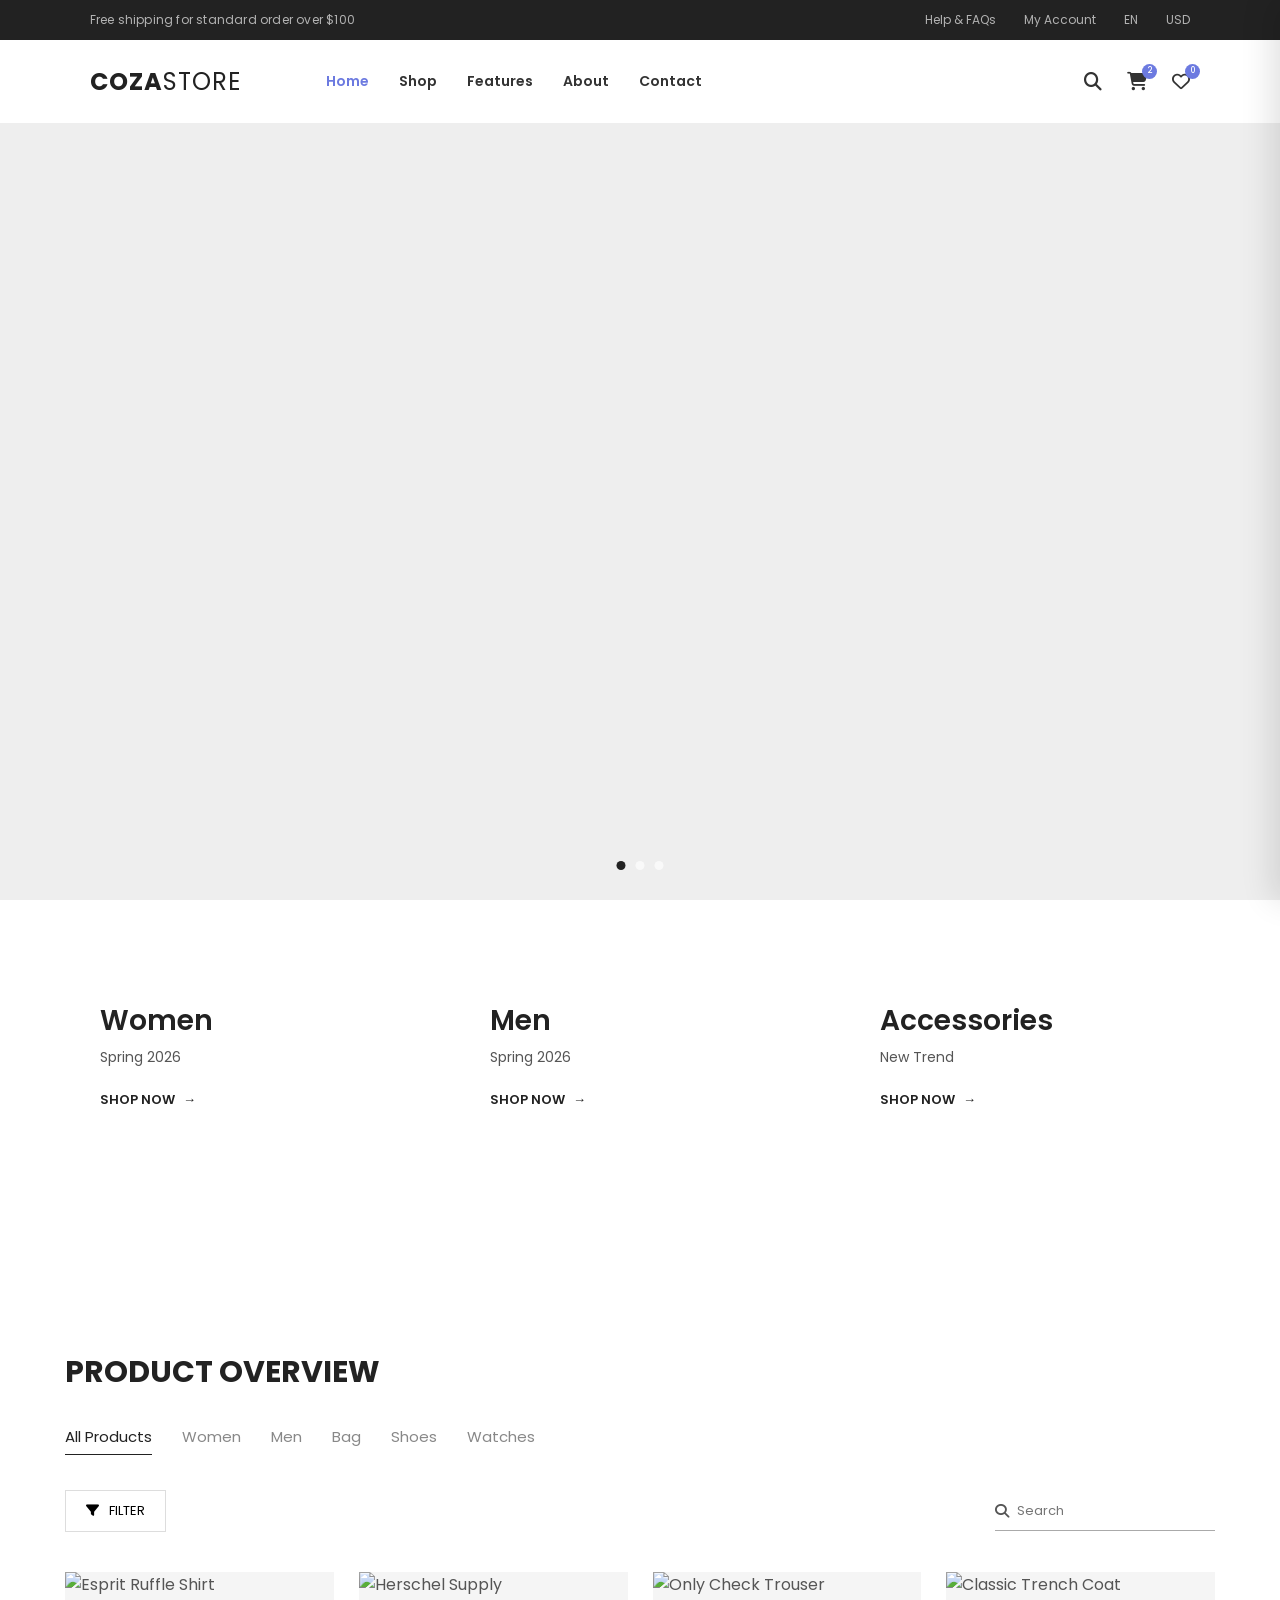
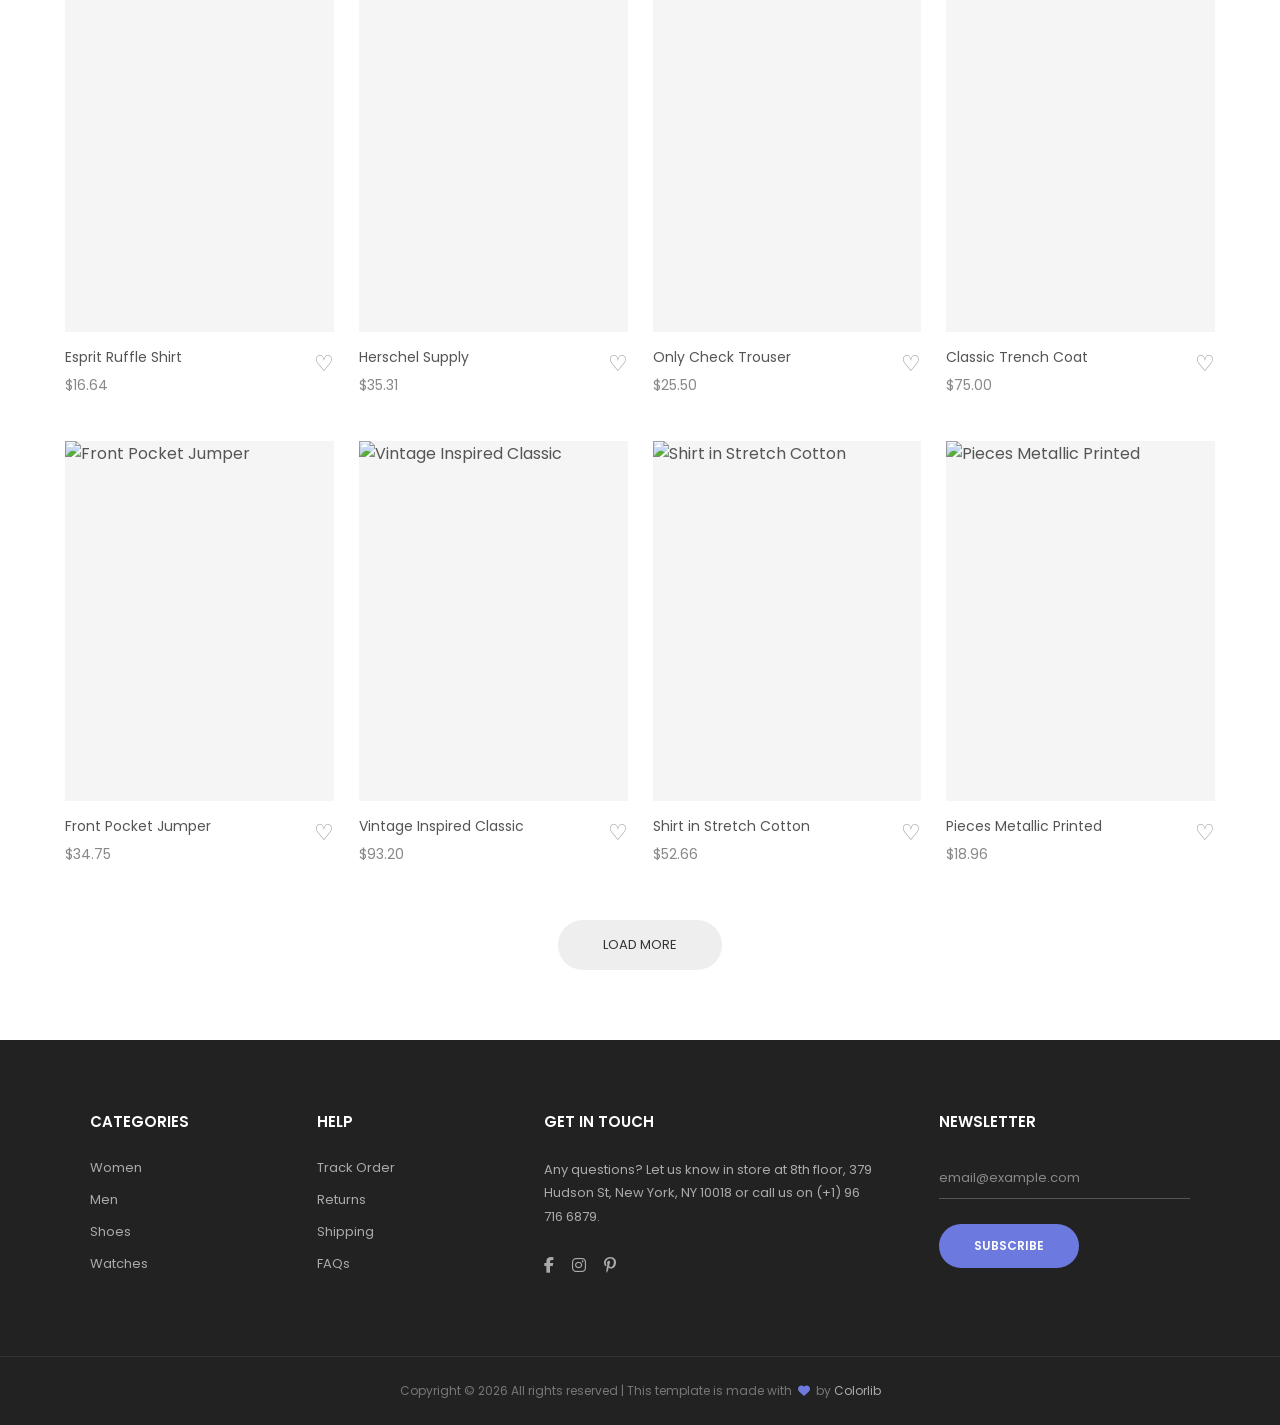
==== index.html @ f1e7fcbb "Add files via upload" ====
<!DOCTYPE html>
<html lang="en">

<head>

    <meta charset="UTF-8">
    <meta name="viewport" content="width=device-width, initial-scale=1.0">

    <title>Home - COZA STORE</title>

    <!-- Google Font -->
    <link rel="preconnect" href="https://fonts.googleapis.com">
    <link rel="preconnect" href="https://fonts.gstatic.com" crossorigin>

    <link href="https://fonts.googleapis.com/css2?family=Poppins:wght@300;400;500;600;700&display=swap"
        rel="stylesheet">

    <!-- Font Awesome -->
    <link rel="stylesheet" href="https://cdnjs.cloudflare.com/ajax/libs/font-awesome/6.5.2/css/all.min.css">

    <!-- CSS -->
    <link rel="stylesheet" href="style.css">

</head>

<body>

    <!-- TOP SHIPPING BAR -->

    <div class="top-bar">

        <div class="shipping-text">
            Free shipping for standard order over $100
        </div>

        <div class="top-links">

            <a href="#">Help & FAQs</a>

            <a href="#">My Account</a>

            <a href="#">EN</a>

            <a href="#">USD</a>

        </div>

    </div>

    <!-- HEADER -->

    <header class="header">

        <div class="header-inner">

            <!-- LOGO -->

            <a href="index.html" class="logo">
                COZA<span>STORE</span>
            </a>

            <!-- NAVIGATION -->

            <nav class="navigation">

                <a href="index.html" class="active">
                    Home
                </a>

                <a href="shop.html">
                    Shop
                </a>

                <a href="features.html">
                    Features
                </a>

                <a href="about.html">
                    About
                </a>

                <a href="contact.html">
                    Contact
                </a>

            </nav>

            <!-- HEADER ICONS -->

            <div class="header-icons">

                <!-- SEARCH -->

                <a href="#" class="header-icon">

                    <i class="fa-solid fa-magnifying-glass"></i>

                </a>

                <!-- CART -->

                <a href="#" class="header-icon cart-icon">

                    <i class="fa-solid fa-cart-shopping"></i>

                    <span>
                        2
                    </span>

                </a>

                <!-- WISHLIST -->

                <a href="#" class="header-icon heart-icon">

                    <i class="fa-regular fa-heart"></i>

                    <span>
                        0
                    </span>

                </a>

            </div>

            <!-- CSS ONLY MOBILE MENU -->

            <input type="checkbox" id="menu-toggle">

            <label for="menu-toggle" class="mobile-menu">

                <span></span>
                <span></span>
                <span></span>

            </label>

            <!-- Mobile Overlay -->
            <label for="menu-toggle" class="menu-overlay"></label>

            <!-- Mobile Side Menu -->
            <div class="mobile-navigation">

                <div class="mobile-menu-header">

                    <span>MENU</span>

                    <label for="menu-toggle" class="close-menu">
                        <i class="fa-solid fa-xmark"></i>
                    </label>

                </div>

                <a href="index.html" class="active">
                    Home
                </a>

                <a href="shop.html">
                    Shop
                </a>

                <a href="features.html">
                    Features
                </a>

                <a href="about.html">
                    About
                </a>

                <a href="contact.html">
                    Contact
                </a>

            </div>

        </div>

    </header>

    <!-- HERO SECTION -->

    <section class="hero">

        <!-- SLIDE 1 -->

        <div class="hero-slide slide-1">

            <div class="hero-content">

                <p class="hero-small-text">
                    Women Collection 2030
                </p>

                <h1>
                    NEW SEASON
                </h1>

                <a href="#" class="shop-now">

                    SHOP NOW

                    <span>
                        →
                    </span>

                </a>

            </div>

        </div>

        <!-- SLIDE 2 -->

        <div class="hero-slide slide-2">

            <div class="hero-content">

                <p class="hero-small-text">
                    Men New-Season
                </p>

                <h1>
                    JACKETS &amp; COATS
                </h1>

                <a href="#" class="shop-now">

                    SHOP NOW

                    <span>
                        →
                    </span>

                </a>

            </div>

        </div>

        <!-- SLIDE 3 -->

        <div class="hero-slide slide-3">

            <div class="hero-content">

                <p class="hero-small-text">
                    Men Collection 2030
                </p>

                <h1>
                    NEW ARRIVALS
                </h1>

                <a href="#" class="shop-now">

                    SHOP NOW

                    <span>
                        →
                    </span>

                </a>

            </div>

        </div>

        <!-- HERO ARROWS -->

        <button class="slider-arrow arrow-left">
            ‹
        </button>

        <button class="slider-arrow arrow-right">
            ›
        </button>

        <!-- HERO DOTS -->

        <div class="slider-dots">

            <span class="dot active-dot"></span>

            <span class="dot"></span>

            <span class="dot"></span>

        </div>

    </section>

    <!-- CATEGORY SECTION -->

    <section class="category-section">

        <!-- WOMEN -->

        <a href="#" class="category-box category-women">

            <div class="category-overlay"></div>

            <div class="category-content">

                <h2>
                    Women
                </h2>

                <p>
                    Spring 2026
                </p>

                <span class="shop-link">

                    SHOP NOW

                    <span class="arrow">
                        →
                    </span>

                </span>

            </div>

        </a>

        <!-- MEN -->

        <a href="#" class="category-box category-men">

            <div class="category-overlay"></div>

            <div class="category-content">

                <h2>
                    Men
                </h2>

                <p>
                    Spring 2026
                </p>

                <span class="shop-link">

                    SHOP NOW

                    <span class="arrow">
                        →
                    </span>

                </span>

            </div>

        </a>

        <!-- ACCESSORIES -->

        <a href="#" class="category-box category-accessories">

            <div class="category-overlay"></div>

            <div class="category-content">

                <h2>
                    Accessories
                </h2>

                <p>
                    New Trend
                </p>

                <span class="shop-link">

                    SHOP NOW

                    <span class="arrow">
                        →
                    </span>

                </span>

            </div>

        </a>

    </section>

    <!-- PRODUCT OVERVIEW -->

    <section class="product-section">

        <h2 class="product-title">
            PRODUCT OVERVIEW
        </h2>

        <!-- PRODUCT MENU -->

        <div class="product-menu">

            <a href="#" class="active">
                All Products
            </a>

            <a href="#">
                Women
            </a>

            <a href="#">
                Men
            </a>

            <a href="#">
                Bag
            </a>

            <a href="#">
                Shoes
            </a>

            <a href="#">
                Watches
            </a>

        </div>

        <!-- FILTER ROW -->

        <div class="filter-row">

            <button class="filter-btn">

                <i class="fa-solid fa-filter"></i>

                FILTER

            </button>

            <div class="search-box">

                <i class="fa-solid fa-magnifying-glass"></i>

                <input type="text" placeholder="Search">

            </div>

        </div>

        <!-- PRODUCTS -->

        <div class="products-grid">

            <!-- PRODUCT 1 -->

            <div class="product-card">

                <div class="product-image">

                    <img src="images/product-01.webp" alt="Esprit Ruffle Shirt">

                    <a href="#" class="quick-view">
                        QUICK VIEW
                    </a>

                </div>

                <div class="product-info">

                    <div>

                        <a href="#" class="product-name">
                            Esprit Ruffle Shirt
                        </a>

                        <p class="price">
                            $16.64
                        </p>

                    </div>

                    <button class="heart">
                        ♡
                    </button>

                </div>

            </div>

            <!-- PRODUCT 2 -->

            <div class="product-card">

                <div class="product-image">

                    <img src="images/product-02.webp" alt="Herschel Supply">

                    <a href="#" class="quick-view">
                        QUICK VIEW
                    </a>

                </div>

                <div class="product-info">

                    <div>

                        <a href="#" class="product-name">
                            Herschel Supply
                        </a>

                        <p class="price">
                            $35.31
                        </p>

                    </div>

                    <button class="heart">
                        ♡
                    </button>

                </div>

            </div>

            <!-- PRODUCT 3 -->

            <div class="product-card">

                <div class="product-image">

                    <img src="images/product-03.webp" alt="Only Check Trouser">

                    <a href="#" class="quick-view">
                        QUICK VIEW
                    </a>

                </div>

                <div class="product-info">

                    <div>

                        <a href="#" class="product-name">
                            Only Check Trouser
                        </a>

                        <p class="price">
                            $25.50
                        </p>

                    </div>

                    <button class="heart">
                        ♡
                    </button>

                </div>

            </div>

            <!-- PRODUCT 4 -->

            <div class="product-card">

                <div class="product-image">

                    <img src="images/product-04.webp" alt="Classic Trench Coat">

                    <a href="#" class="quick-view">
                        QUICK VIEW
                    </a>

                </div>

                <div class="product-info">

                    <div>

                        <a href="#" class="product-name">
                            Classic Trench Coat
                        </a>

                        <p class="price">
                            $75.00
                        </p>

                    </div>

                    <button class="heart">
                        ♡
                    </button>

                </div>

            </div>

            <!-- PRODUCT 5 -->

            <div class="product-card">

                <div class="product-image">

                    <img src="images/product-05.webp" alt="Front Pocket Jumper">

                    <a href="#" class="quick-view">
                        QUICK VIEW
                    </a>

                </div>

                <div class="product-info">

                    <div>

                        <a href="#" class="product-name">
                            Front Pocket Jumper
                        </a>

                        <p class="price">
                            $34.75
                        </p>

                    </div>

                    <button class="heart">
                        ♡
                    </button>

                </div>

            </div>

            <!-- PRODUCT 6 -->

            <div class="product-card">

                <div class="product-image">

                    <img src="images/product-06.webp" alt="Vintage Inspired Classic">

                    <a href="#" class="quick-view">
                        QUICK VIEW
                    </a>

                </div>

                <div class="product-info">

                    <div>

                        <a href="#" class="product-name">
                            Vintage Inspired Classic
                        </a>

                        <p class="price">
                            $93.20
                        </p>

                    </div>

                    <button class="heart">
                        ♡
                    </button>

                </div>

            </div>

            <!-- PRODUCT 7 -->

            <div class="product-card">

                <div class="product-image">

                    <img src="images/product-07.webp" alt="Shirt in Stretch Cotton">

                    <a href="#" class="quick-view">
                        QUICK VIEW
                    </a>

                </div>

                <div class="product-info">

                    <div>

                        <a href="#" class="product-name">
                            Shirt in Stretch Cotton
                        </a>

                        <p class="price">
                            $52.66
                        </p>

                    </div>

                    <button class="heart">
                        ♡
                    </button>

                </div>

            </div>

            <!-- PRODUCT 8 -->

            <div class="product-card">

                <div class="product-image">

                    <img src="images/product-08.webp" alt="Pieces Metallic Printed">

                    <a href="#" class="quick-view">
                        QUICK VIEW
                    </a>

                </div>

                <div class="product-info">

                    <div>

                        <a href="#" class="product-name">
                            Pieces Metallic Printed
                        </a>

                        <p class="price">
                            $18.96
                        </p>

                    </div>

                    <button class="heart">
                        ♡
                    </button>

                </div>

            </div>

        </div>

        <!-- LOAD MORE -->

        <button class="load-more">
            LOAD MORE
        </button>

    </section>

    <!-- FOOTER -->

    <footer class="footer">

        <div class="footer-container">

            <!-- CATEGORIES -->

            <div class="footer-column">

                <h4>
                    CATEGORIES
                </h4>

                <a href="#">
                    Women
                </a>

                <a href="#">
                    Men
                </a>

                <a href="#">
                    Shoes
                </a>

                <a href="#">
                    Watches
                </a>

            </div>

            <!-- HELP -->

            <div class="footer-column">

                <h4>
                    HELP
                </h4>

                <a href="#">
                    Track Order
                </a>

                <a href="#">
                    Returns
                </a>

                <a href="#">
                    Shipping
                </a>

                <a href="#">
                    FAQs
                </a>

            </div>

            <!-- GET IN TOUCH -->

            <div class="footer-column footer-contact">

                <h4>
                    GET IN TOUCH
                </h4>

                <p>

                    Any questions? Let us know in store at
                    8th floor, 379 Hudson St, New York, NY 10018
                    or call us on (+1) 96 716 6879.

                </p>

                <!-- SOCIAL ICONS -->

                <div class="social-icons">

                    <a href="#">
                        <i class="fa-brands fa-facebook-f"></i>
                    </a>

                    <a href="#">
                        <i class="fa-brands fa-instagram"></i>
                    </a>

                    <a href="#">
                        <i class="fa-brands fa-pinterest-p"></i>
                    </a>

                </div>

            </div>

            <!-- NEWSLETTER -->

            <div class="footer-column newsletter">

                <h4>
                    NEWSLETTER
                </h4>

                <form class="newsletter-form">

                    <input type="email" placeholder="email@example.com" required>

                    <button type="submit">
                        SUBSCRIBE
                    </button>

                </form>

            </div>

        </div>

        <!-- FOOTER BOTTOM -->

        <div class="footer-bottom">

            <p>

                Copyright © 2026 All rights reserved |

                This template is made with

                <i class="fa-solid fa-heart"></i>

                by

                <a href="#">
                    Colorlib
                </a>

            </p>

        </div>

    </footer>

</body>

</html>
---- style.css ----
* {
    margin: 0;
    padding: 0;
    box-sizing: border-box;
}

html {
    scroll-behavior: smooth;
}

body {
    font-family: "Poppins", sans-serif;
    color: #555;
    background: #fff;
}

a {
    text-decoration: none;
    color: inherit;
}

button,
input {
    font-family: inherit;
}

/* TOP SHIPPING BAR */

.top-bar {
    width: 100%;
    height: 40px;

    background: #222;

    color: #b2b2b2;

    display: flex;
    align-items: center;
    justify-content: space-between;

    padding: 0 7%;

    font-size: 12px;
}

.shipping-text {
    letter-spacing: 0.2px;
}

.top-links {
    display: flex;
    align-items: center;
    gap: 28px;
}

.top-links a {
    transition: 0.3s;
}

.top-links a:hover {
    color: #fff;
}

/* HEADER */

.header {
    width: 100%;
    height: 84px;

    background: #fff;

    position: sticky;
    top: 0;

    z-index: 1000;

    border-bottom: 1px solid #eee;
}

.header-inner {
    width: 86%;
    max-width: 1170px;

    height: 100%;

    margin: auto;

    display: flex;
    align-items: center;
}

/* LOGO */

.logo {
    color: #222;

    font-size: 24px;

    font-weight: 700;

    letter-spacing: 1px;

    white-space: nowrap;
}

.logo span {
    font-weight: 400;
}

/* NAVIGATION */

.navigation {
    display: flex;

    align-items: center;

    gap: 30px;

    margin-left: 85px;
}

.navigation a {
    position: relative;

    color: #333;

    font-size: 14px;

    font-weight: 600;

    transition: 0.3s;
}

.navigation a:hover,
.navigation a.active {
    color: #6c7ae0;
}

/* HEADER ICONS */

.header-icons {
    margin-left: auto;

    display: flex;

    align-items: center;

    gap: 25px;
}

.header-icon {
    position: relative;

    color: #333;

    font-size: 18px;

    display: flex;

    align-items: center;

    justify-content: center;

    transition: 0.3s;
}

.header-icon:hover {
    color: #6c7ae0;
}

/* Icon Numbers */

.header-icon span {
    position: absolute;

    top: -9px;
    right: -10px;

    width: 15px;
    height: 15px;

    background: #6c7ae0;

    color: #fff;

    border-radius: 50%;

    display: flex;

    align-items: center;
    justify-content: center;

    font-size: 8px;

    font-weight: 500;
}

/* MOBILE MENU CHECKBOX */

#menu-toggle {
    display: none;
}

/* HAMBURGER */

.mobile-menu {
    display: none;

    width: 29px;

    margin-left: 20px;

    cursor: pointer;

    z-index: 1000;

    flex-direction: column;
    justify-content: space-between;
}

.mobile-menu span {
    display: block;

    width: 109%;
    height: 2.3px;

    background: #222;

    margin: 5px 0;

    transition: 0.3s;
}

/* MOBILE SIDE MENU */

.mobile-navigation {

    position: fixed;

    top: 0;
    right: 0;

    width: 300px;
    max-width: 82vw;
    height: 100vh;

    background: rgba(255, 255, 255, 0.88);

    backdrop-filter: blur(18px);
    -webkit-backdrop-filter: blur(18px);

    box-shadow: -8px 0 30px rgba(0, 0, 0, 0.12);

    padding: 30px;

    z-index: 1050;

    transform: translateX(100%);

    transition: transform 0.45s ease;

    display: flex;
    flex-direction: column;

}

/* Open Menu */

#menu-toggle:checked~.mobile-navigation {
    transform: translateX(0);
}

#menu-toggle:checked+.mobile-menu {
    opacity: 0;
    pointer-events: none;
}

/* MENU OVERLAY */

.menu-overlay {

    position: fixed;

    inset: 0;

    background: rgba(0, 0, 0, 0.18);

    backdrop-filter: blur(4px);
    -webkit-backdrop-filter: blur(4px);

    opacity: 0;

    visibility: hidden;

    z-index: 1040;

    transition: 0.4s ease;
}

#menu-toggle:checked~.menu-overlay {

    opacity: 1;

    visibility: visible;
}

   /* MOBILE MENU HEADER */

.mobile-menu-header {

    display: flex;

    align-items: center;

    justify-content: space-between;

    padding-bottom: 25px;

    margin-bottom: 15px;

    border-bottom: 1px solid rgba(0, 0, 0, 0.08);
}

.mobile-menu-header span {

    font-size: 15px;

    font-weight: 600;

    color: #222;

    letter-spacing: 1px;
}

/* Close */

.close-menu {

    width: 35px;
    height: 35px;

    display: flex;

    align-items: center;
    justify-content: center;

    cursor: pointer;

    color: #333;

    font-size: 20px;

    transition: 0.3s;
}

.close-menu:hover {
    color: #6c7ae0;

    transform: rotate(90deg);
}

   /* MOBILE NAV LINKS */

.mobile-navigation>a {

    position: relative;

    padding: 17px 5px;

    color: #333;

    font-size: 15px;

    font-weight: 500;

    border-bottom: 1px solid rgba(0, 0, 0, 0.06);

    transition: 0.3s;

    transform: translateX(25px);

    opacity: 0;
}

.mobile-navigation a:hover,
.mobile-navigation a:active {
    color: #6c7ae0;
}

/* Links animation */

#menu-toggle:checked~.mobile-navigation>a {

    transform: translateX(0);

    opacity: 1;

    transition:
        transform 0.45s ease,
        opacity 0.45s ease;
}

/* Different delays */

#menu-toggle:checked~.mobile-navigation>a:nth-of-type(1) {
    transition-delay: 0.08s;
}

#menu-toggle:checked~.mobile-navigation>a:nth-of-type(2) {
    transition-delay: 0.13s;
}

#menu-toggle:checked~.mobile-navigation>a:nth-of-type(3) {
    transition-delay: 0.18s;
}

#menu-toggle:checked~.mobile-navigation>a:nth-of-type(4) {
    transition-delay: 0.23s;
}

.mobile-navigation>a:hover,
.mobile-navigation>a.active {
    color: #6c7ae0;

    padding-left: 12px;
}

   /* HERO */

.hero {
    width: 100%;

    height: calc(100vh - 124px);

    min-height: 560px;

    position: relative;

    overflow: hidden;

    background: #eee;
}

   /* HERO SLIDES */

.hero-slide {
    position: absolute;

    inset: 0;

    width: 100%;
    height: 100%;

    background-size: cover;

    background-position: center;

    opacity: 0;

    transform: scale(1.04);

    animation: heroSlider 15s infinite;

    display: flex;

    align-items: center;

    padding-left: 11%;
}
   /* HERO IMAGES */

.slide-1 {
    background-image:
        linear-gradient(90deg,
            rgba(255, 255, 255, 0.08),
            rgba(255, 255, 255, 0)),
        url("https://preview.colorlib.com/theme/cozastore/images/slide-01.jpg");
}

.slide-2 {
    background-image:
        linear-gradient(90deg,
            rgba(255, 255, 255, 0.08),
            rgba(255, 255, 255, 0)),
        url("https://preview.colorlib.com/theme/cozastore/images/slide-02.jpg");
}

.slide-3 {
    background-image:
        linear-gradient(90deg,
            rgba(255, 255, 255, 0.08),
            rgba(255, 255, 255, 0)),
        url("https://preview.colorlib.com/theme/cozastore/images/slide-03.jpg");
}

   /* SLIDE TIMING */

.slide-1 {
    animation-delay: 0s;
}

.slide-2 {
    animation-delay: 5s;
}

.slide-3 {
    animation-delay: 10s;
}

   /* HERO SLIDER ANIMATION */

@keyframes heroSlider {

    0% {
        opacity: 0;
        transform: scale(1.04);
    }

    5% {
        opacity: 1;
        transform: scale(1);
    }

    30% {
        opacity: 1;
        transform: scale(1);
    }

    35% {
        opacity: 0;
        transform: scale(1.04);
    }

    100% {
        opacity: 0;
        transform: scale(1.04);
    }
}

   /* HERO CONTENT */

.hero-content {
    position: relative;

    z-index: 5;

    max-width: 600px;

    color: #222;
}

   /* SMALL TEXT ANIMATION */

.hero-small-text {
    font-size: 27px;

    font-weight: 400;

    margin-bottom: 12px;

    letter-spacing: 0.3px;

    animation: collectionRoll 1.1s linear both;
}

@keyframes collectionRoll {

    0% {
        opacity: 0;
        transform: translateX(-140px) translateY(30px) rotate(-12deg);
    }

    40% {
        opacity: .5;
        transform: translateX(-65px) translateY(10px) rotate(-6deg);
    }

    80% {
        opacity: .92;
        transform: translateX(-8px) translateY(1px) rotate(-1deg);
    }

    100% {
        opacity: 1;
        transform: translateX(0) translateY(0) rotate(0);
    }
}

   /* HERO HEADING */

.hero-content h1 {
    font-size: 55px;

    line-height: 1.15;

    font-weight: 700;

    letter-spacing: 1px;

    margin-bottom: 35px;

    animation: headingRoll 1.2s linear 0.06s both;
}

@keyframes headingRoll {

    0% {
        opacity: 0;
        transform: translateX(140px) translateY(30px) rotate(12deg);
    }

    40% {
        opacity: .5;
        transform: translateX(65px) translateY(10px) rotate(6deg);
    }

    80% {
        opacity: .92;
        transform: translateX(8px) translateY(1px) rotate(1deg);
    }

    100% {
        opacity: 1;
        transform: translateX(0) translateY(0) rotate(0);
    }
}

   /* SHOP NOW */

.shop-now {
    display: inline-flex;

    align-items: center;

    gap: 8px;

    font-size: 14px;

    font-weight: 600;

    color: #222;

    position: relative;

    padding-bottom: 7px;

    animation: buttonReveal 0.9s linear 0.3s both;
}

@keyframes buttonReveal {

    0% {
        opacity: 0;
        transform: translateY(20px);
    }

    100% {
        opacity: 1;
        transform: translateY(0);
    }
}

.shop-now::after {
    content: "";

    position: absolute;

    left: 0;
    bottom: 0;

    width: 100%;
    height: 2px;

    background: #222;

    transform: scaleX(0);

    transform-origin: left;

    transition: 0.4s;
}

.shop-now:hover::after {
    transform: scaleX(1);
}

.shop-now span {
    font-size: 20px;

    transition: 0.3s;
}

.shop-now:hover span {
    transform: translateX(5px);
}

   /* SLIDER ARROWS */

.slider-arrow {
    position: absolute;

    top: 50%;

    transform: translateY(-50%);

    z-index: 20;

    width: 48px;
    height: 48px;

    border: none;

    background: rgba(255, 255, 255, 0.45);

    color: #222;

    font-size: 35px;

    line-height: 40px;

    cursor: pointer;

    opacity: 0;

    transition: 0.3s;
}

.hero:hover .slider-arrow {
    opacity: 1;
}

.slider-arrow:hover {
    background: #fff;
}

.arrow-left {
    left: 25px;
}

.arrow-right {
    right: 25px;
}

   /* SLIDER DOTS */

.slider-dots {
    position: absolute;

    bottom: 30px;

    left: 50%;

    transform: translateX(-50%);

    z-index: 30;

    display: flex;

    gap: 10px;
}

.dot {
    width: 9px;
    height: 9px;

    border-radius: 50%;

    background: rgba(255, 255, 255, 0.65);

    display: block;
}

.active-dot {
    background: #222;
}

   /* CATEGORY SECTION */

.category-section {
    width: 100%;

    max-width: 1200px;

    margin: 0 auto;

    padding: 70px 30px;

    display: grid;

    grid-template-columns: repeat(3, 1fr);

    gap: 30px;
}

   /* CATEGORY BOX */

.category-box {
    height: 240px;

    position: relative;
    overflow: hidden;

    background-size: 100%;
    background-position: center;

    display: flex;

    align-items: flex-start;
    justify-content: flex-start;

    padding: 30px;

    text-decoration: none;
    color: #222;

    transition: background-size 0.6s ease;
}

   /* CATEGORY IMAGES */

.category-women {
    background-image:
        url("https://preview.colorlib.com/theme/cozastore/images/banner-01.jpg");
}

.category-men {
    background-image:
        url("https://preview.colorlib.com/theme/cozastore/images/banner-02.jpg");
}

.category-accessories {
    background-image:
        url("https://preview.colorlib.com/theme/cozastore/images/banner-03.jpg");
}

   /* CATEGORY OVERLAY */

.category-overlay {
    position: absolute;

    inset: 0;

    background: transparent;

    transition: 0.5s;
}

   /* CATEGORY CONTENT */

.category-content {
    position: relative;

    z-index: 2;

    text-align: left;

    transition: 0.5s;
}

.category-content h2 {
    font-size: 28px;

    font-weight: 600;

    margin-bottom: 5px;
}

.category-content p {
    font-size: 14px;

    color: #555;

    margin-bottom: 18px;
}

   /* CATEGORY SHOP LINK */

.shop-link {
    display: inline-block;

    position: relative;

    padding-bottom: 6px;

    font-size: 13px;

    font-weight: 600;

    color: #222;
}

.shop-link::after {
    content: "";

    position: absolute;

    left: 0;
    bottom: 0;

    width: 100%;
    height: 2px;

    background: #222;

    transform: scaleX(0);

    transform-origin: left;

    transition: 0.4s;
}

.shop-link .arrow {
    display: inline-block;

    margin-left: 5px;

    transition: 0.4s;
}

   /* CATEGORY HOVER */

.category-box:hover {
    background-size: 108%;
}

.category-box:hover .category-overlay {
    background: rgba(0, 0, 0, 0.35);
}

.category-box:hover .category-content {
    transform: translateY(-8px);

    color: #fff;
}

.category-box:hover .category-content p {
    color: #fff;
}

.category-box:hover .shop-link {
    color: #fff;
}

.category-box:hover .shop-link::after {
    background: #fff;

    transform: scaleX(1);
}

.category-box:hover .shop-link .arrow {
    transform: translateX(6px);
}

   /* PRODUCT SECTION */

.product-section {
    width: 100%;

    max-width: 1200px;

    margin: 0 auto;

    padding: 70px 25px;
}

   /* PRODUCT TITLE */

.product-title {
    font-size: 30px;

    font-weight: 700;

    color: #222;

    margin-bottom: 30px;
}

   /* PRODUCT MENU */

.product-menu {
    display: flex;

    align-items: center;

    gap: 30px;

    margin-bottom: 35px;
}

.product-menu a {
    position: relative;

    font-size: 15px;

    color: #888;

    padding-bottom: 7px;

    transition: 0.3s;
}

.product-menu a:hover,
.product-menu a.active {
    color: #222;
}

.product-menu a::after {
    content: "";

    position: absolute;

    left: 0;
    bottom: 0;

    width: 0;

    height: 1px;

    background: #222;

    transition: 0.3s;
}

.product-menu a:hover::after,
.product-menu a.active::after {
    width: 100%;
}

   /* FILTER ROW */

.filter-row {
    display: flex;

    justify-content: space-between;

    align-items: center;

    margin-bottom: 40px;
}

.filter-btn {
    background: #fff;

    border: 1px solid #ddd;

    padding: 10px 20px;

    font-size: 13px;

    cursor: pointer;

    transition: 0.3s;
}

.filter-btn i {
    margin-right: 7px;
}

.filter-btn:hover {
    background: #222;

    color: #fff;
}

   /* SEARCH */

.search-box {
    width: 220px;

    height: 40px;

    display: flex;

    align-items: center;

    gap: 8px;

    border-bottom: 1px solid #aaa;
}

.search-box i {
    font-size: 14px;

    color: #555;
}

.search-box input {
    width: 100%;

    border: none;

    outline: none;

    font-size: 13px;
}

   /* PRODUCTS GRID */

.products-grid {
    display: grid;

    grid-template-columns: repeat(4, 1fr);

    column-gap: 25px;

    row-gap: 45px;
}

   /* PRODUCT IMAGE */

.product-image {
    position: relative;

    width: 100%;

    height: 360px;

    overflow: hidden;

    background: #f5f5f5;
}

.product-image img {
    width: 100%;

    height: 100%;

    object-fit: cover;

    display: block;

    transition: transform 0.6s ease;
}

.product-card:hover .product-image img {
    transform: scale(1.08);
}

   /* QUICK VIEW */

.quick-view {
    position: absolute;

    left: 50%;

    bottom: 15px;

    transform: translate(-50%, 70px);

    background: #fff;

    color: #333;

    padding: 11px 22px;

    min-width: 120px;

    text-align: center;

    font-size: 12px;

    border-radius: 20px;

    opacity: 0;

    transition:
        transform 0.4s ease,
        opacity 0.4s ease;
}

.product-card:hover .quick-view {
    transform: translate(-50%, 0);

    opacity: 1;
}

.quick-view:hover {
    background: #222;

    color: #fff;
}

   /* PRODUCT INFO */

.product-info {
    display: flex;

    justify-content: space-between;

    align-items: flex-start;

    padding-top: 15px;
}

.product-name {
    display: block;

    font-size: 14px;

    color: #555;

    margin-bottom: 7px;

    transition: 0.3s;
}

.product-name:hover {
    color: #6c7ae0;
}

.price {
    font-size: 14px;

    color: #888;
}

   /* PRODUCT HEART */

.heart {
    border: none;

    background: none;

    font-size: 22px;

    color: #999;

    cursor: pointer;

    transition: 0.3s;
}

.heart:hover {
    color: #e91e63;
}

   /* LOAD MORE */

.load-more {
    display: block;

    margin: 55px auto 0;

    border: none;

    background: #eee;

    color: #333;

    padding: 15px 45px;

    border-radius: 25px;

    font-size: 13px;

    cursor: pointer;

    transition: 0.3s;
}

.load-more:hover {
    background: #222;

    color: #fff;
}

   /* FOOTER */

.footer {
    width: 100%;

    background: #222;

    color: #aaa;
}

.footer-container {
    width: 86%;

    max-width: 1170px;

    margin: auto;

    padding: 70px 0;

    display: grid;

    grid-template-columns:
        1fr 1fr 2fr 1.5fr;

    gap: 60px;
}

   /* FOOTER COLUMN */

.footer-column {
    display: flex;

    flex-direction: column;

    align-items: flex-start;
}

.footer-column h4 {
    color: #fff;

    font-size: 15px;

    font-weight: 600;

    margin-bottom: 25px;
}

.footer-column>a {
    color: #aaa;

    font-size: 13px;

    margin-bottom: 12px;

    transition: 0.3s;
}

.footer-column>a:hover {
    color: #6c7ae0;
}

   /* FOOTER CONTACT */

.footer-contact p {
    max-width: 330px;

    color: #aaa;

    font-size: 13px;

    line-height: 1.8;
}

   /* SOCIAL ICONS */

.social-icons {
    display: flex;

    gap: 18px;

    margin-top: 25px;
}

.social-icons a {
    color: #aaa;

    font-size: 16px;

    transition: 0.3s;
}

.social-icons a:hover {
    color: #6c7ae0;
}

   /* NEWSLETTER */

.newsletter-form {
    width: 100%;

    display: flex;

    flex-direction: column;
}

.newsletter-form input {
    width: 100%;

    max-width: 280px;

    background: transparent;

    border: none;

    border-bottom: 1px solid #555;

    outline: none;

    padding: 10px 0;

    color: #fff;

    font-size: 13px;
}

.newsletter-form input::placeholder {
    color: #888;
}

   /* SUBSCRIBE BUTTON */

.newsletter-form button {
    width: fit-content;

    margin-top: 25px;

    padding: 13px 35px;

    border: none;

    border-radius: 25px;

    background: #6c7ae0;

    color: #fff;

    font-size: 12px;

    font-weight: 600;

    cursor: pointer;

    transition: 0.3s;
}

.newsletter-form button:hover {
    background: #fff;

    color: #222;
}

   /* FOOTER BOTTOM */

.footer-bottom {
    width: 100%;

    padding: 25px 20px;

    border-top: 1px solid #333;

    text-align: center;
}

.footer-bottom p {
    color: #777;

    font-size: 12px;
}

.footer-bottom a {
    color: #aaa;

    transition: 0.3s;
}

.footer-bottom a:hover {
    color: #6c7ae0;
}

.footer-bottom i {
    color: #6c7ae0;

    margin: 0 3px;
}

   /* TABLET */

@media (max-width: 1100px) {

    .navigation {
        margin-left: 50px;

        gap: 22px;
    }

    .hero-content h1 {
        font-size: 48px;
    }

    .hero-small-text {
        font-size: 23px;
    }

}

   /* TABLET 900px */

@media (max-width: 900px) {

    .header-inner {
        width: 90%;
    }

    .navigation {
        display: none;
    }

    .mobile-menu {
        display: block;
    }

    /* Categories */

    .category-section {
        grid-template-columns: 1fr 1fr;

        padding: 50px 20px;
    }

    .category-box:last-child {
        grid-column: span 2;
    }

    /* Products */

    .products-grid {
        grid-template-columns: repeat(3, 1fr);
    }

    .product-image {
        height: 320px;
    }

    /* Footer */

    .footer-container {
        grid-template-columns: 1fr 1fr;

        gap: 50px;
    }

}

   /* MOBILE 650px */

@media (max-width: 650px) {

    /* TOP BAR */

    .top-bar {
        height: 35px;

        justify-content: center;

        padding: 0 15px;
    }

    .top-links {
        display: none;
    }

    .shipping-text {
        font-size: 10px;
    }

    /* HEADER */

    .header {
        height: 70px;
    }

    .header-inner {
        width: 90%;
    }

    .logo {
        font-size: 19px;
    }

    .header-icons {
        gap: 16px;
    }

    .header-icon {
        font-size: 16px;
    }

    .cart-icon,
    .heart-icon {
        display: flex;
    }

    .mobile-menu {
        width: 22px;

        display: block;
    }

    /* HERO */

    .hero {
        height: calc(100vh - 105px);

        min-height: 500px;
    }

    .hero-slide {
        padding-left: 8%;

        background-position: center;
    }

    .hero-content {
        max-width: 90%;
    }

    .hero-small-text {
        font-size: 18px;

        margin-bottom: 8px;
    }

    .hero-content h1 {
        font-size: 34px;

        margin-bottom: 25px;
    }

    .shop-now {
        font-size: 12px;
    }

    .slider-arrow {
        width: 38px;
        height: 38px;

        font-size: 28px;
    }

    .arrow-left {
        left: 10px;
    }

    .arrow-right {
        right: 10px;
    }

    .slider-dots {
        bottom: 20px;
    }

    /* CATEGORY */

    .category-section {
        grid-template-columns: 1fr;

        padding: 40px 20px;

        gap: 20px;
    }

    .category-box {
        height: 250px;
    }

    .category-box:last-child {
        grid-column: auto;
    }

    /* PRODUCTS */

    .product-section {
        padding: 50px 20px;
    }

    .product-title {
        font-size: 25px;
    }

    .product-menu {
        gap: 20px;

        overflow-x: auto;

        white-space: nowrap;

        padding-bottom: 5px;
    }

    .filter-row {
        flex-direction: column;

        align-items: stretch;

        gap: 20px;
    }

    .search-box {
        width: 100%;
    }

    .products-grid {
        grid-template-columns: repeat(2, 1fr);

        gap: 30px 15px;
    }

    .product-image {
        height: 250px;
    }

    .product-name {
        font-size: 12px;
    }

    .price {
        font-size: 12px;
    }

    /* FOOTER */

    .footer {
        margin-top: 50px;
    }

    .footer-container {
        grid-template-columns: 1fr;

        padding: 55px 30px;

        gap: 40px;
    }

    .footer-contact p {
        max-width: 100%;
    }

    .newsletter-form input {
        max-width: 100%;
    }

    .footer-bottom {
        padding: 20px 15px;
    }

}

   /* SMALL MOBILE */

@media (max-width: 400px) {

    .hero-content h1 {
        font-size: 29px;
    }

    .hero-small-text {
        font-size: 16px;
    }

    .products-grid {
        grid-template-columns: 1fr;
    }

    .product-image {
        height: 350px;
    }

}
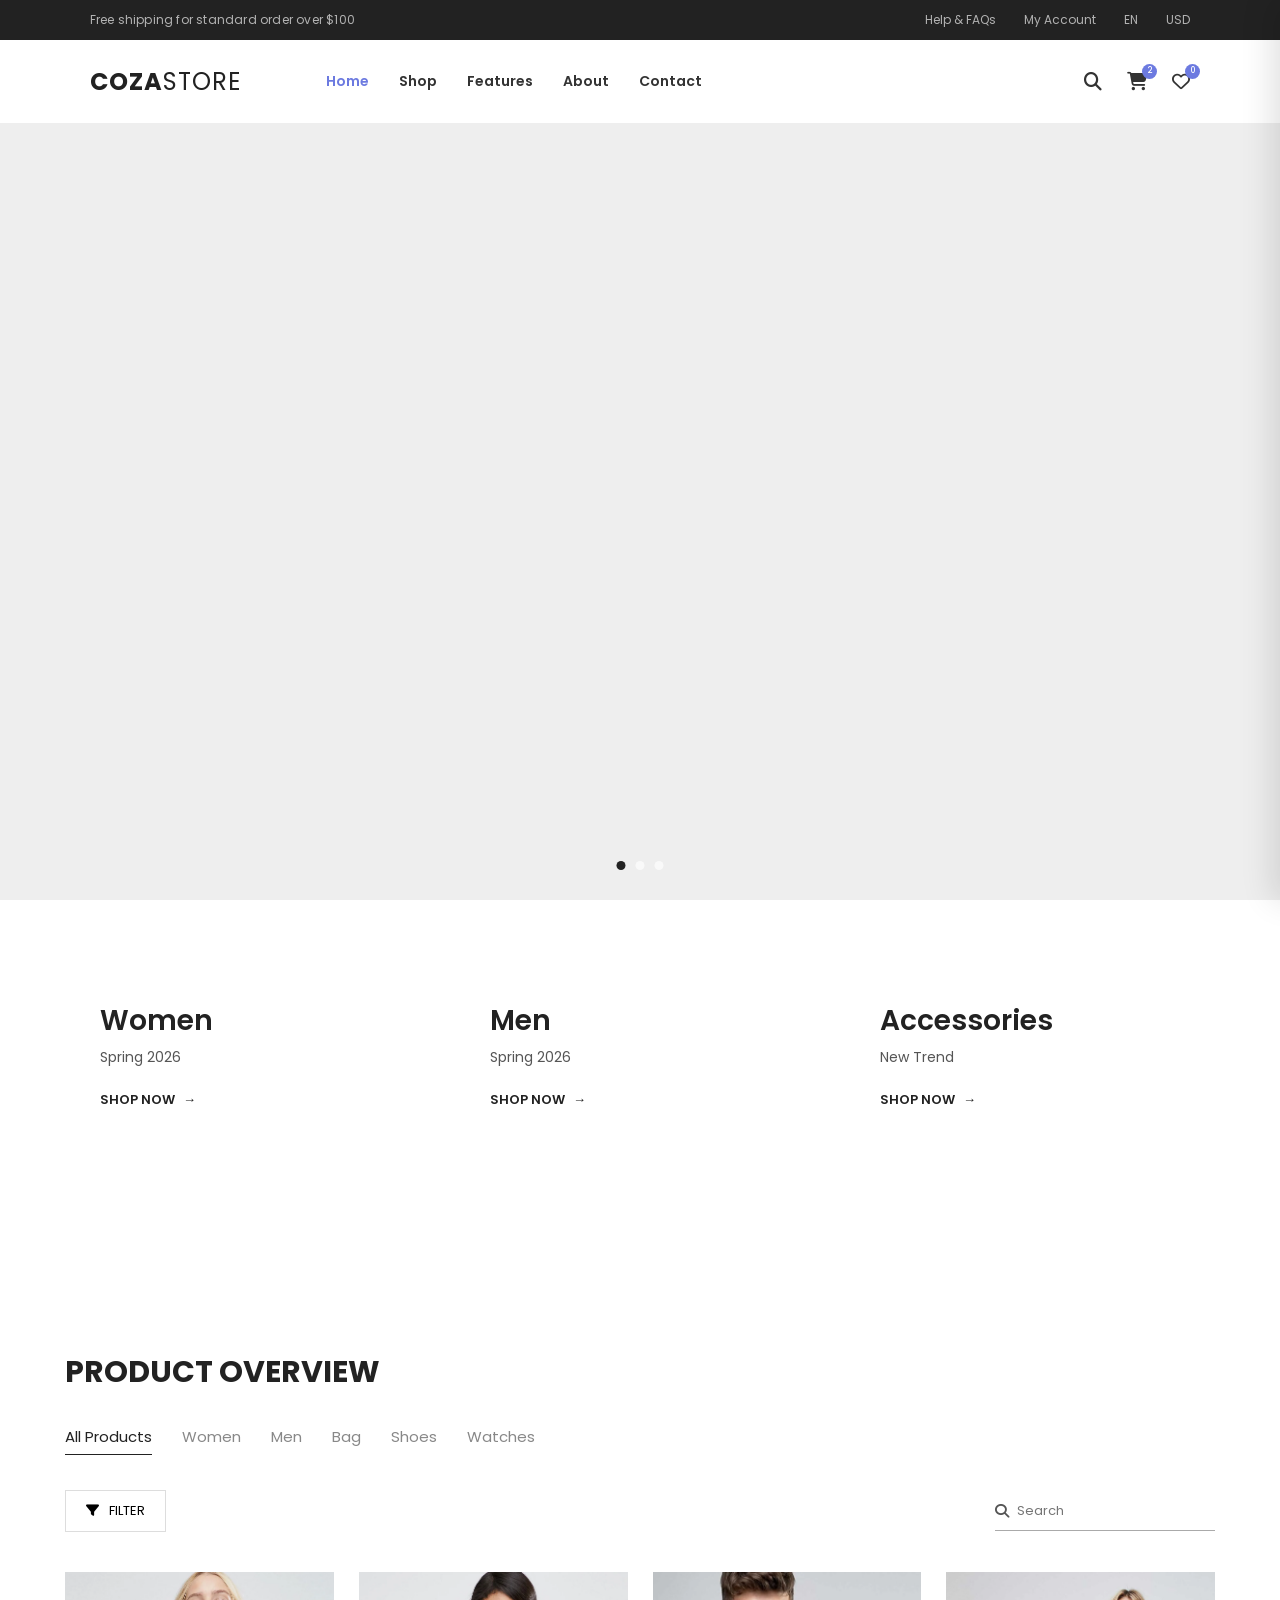
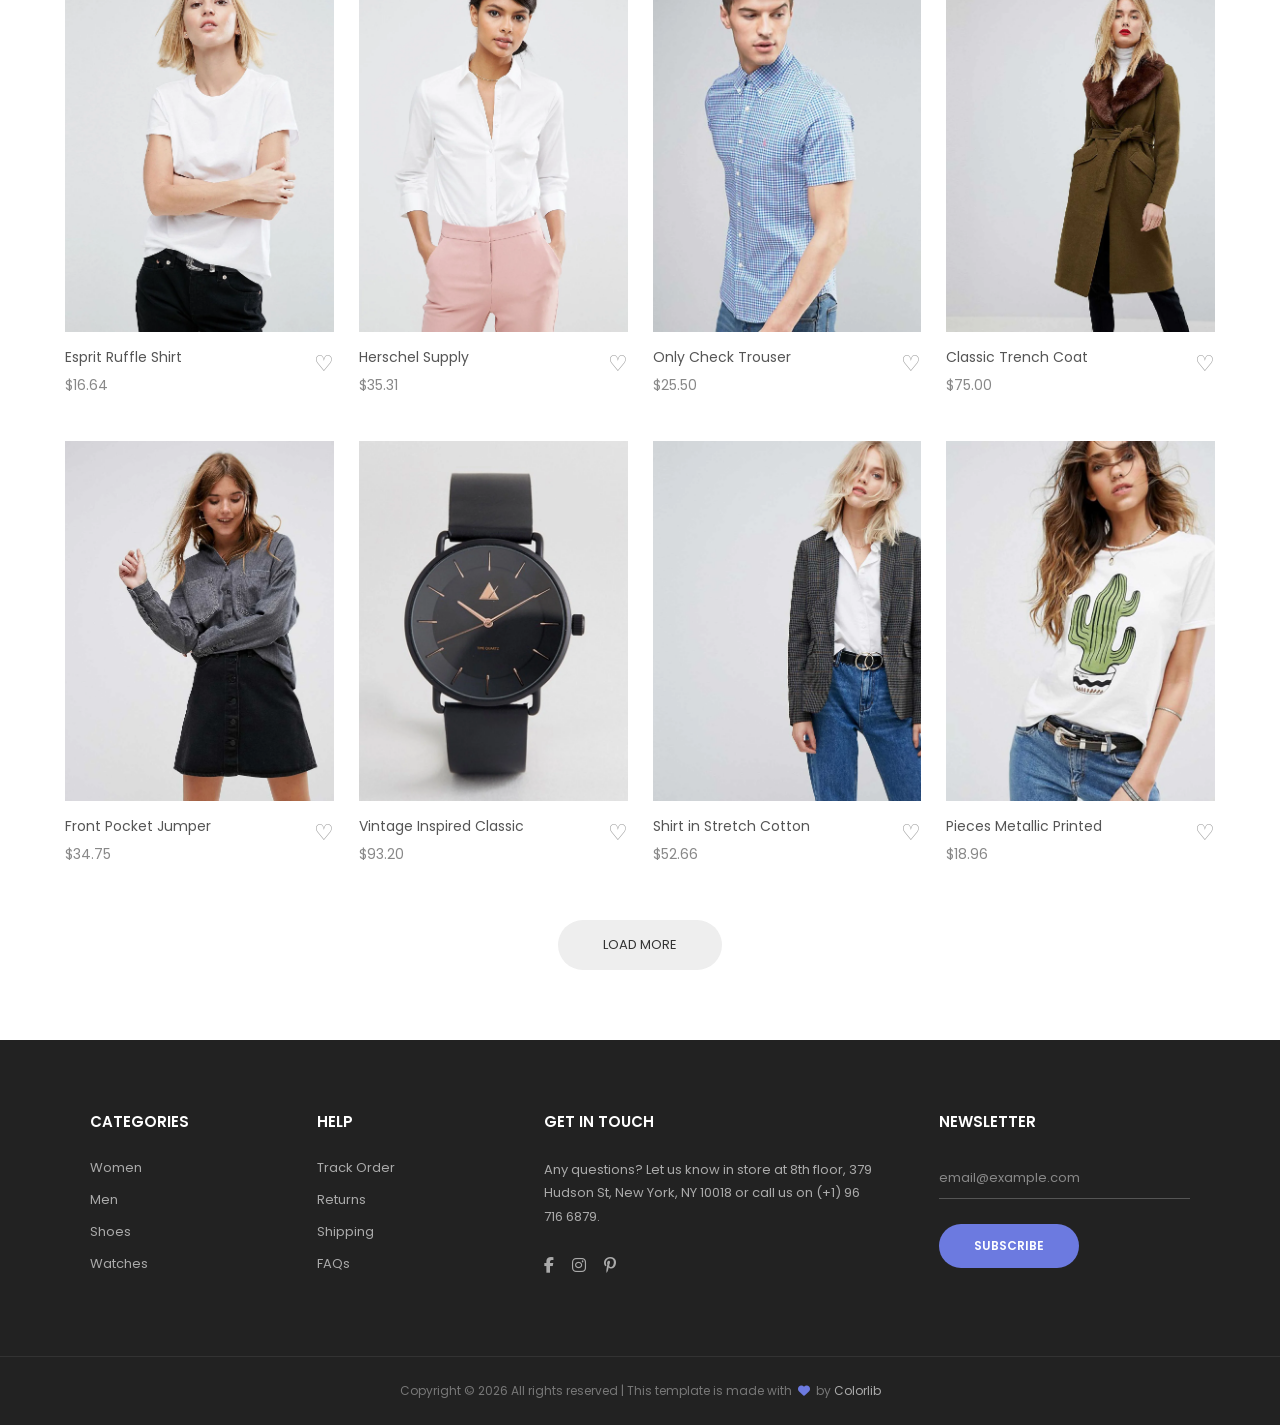
==== commit f8a6181e: "Add website files" ====
--- a/index.html
+++ b/index.html
@@ -1,892 +1,892 @@
-<!DOCTYPE html>
-<html lang="en">
-
-<head>
-
-    <meta charset="UTF-8">
-    <meta name="viewport" content="width=device-width, initial-scale=1.0">
-
-    <title>Home - COZA STORE</title>
-
-    <!-- Google Font -->
-    <link rel="preconnect" href="https://fonts.googleapis.com">
-    <link rel="preconnect" href="https://fonts.gstatic.com" crossorigin>
-
-    <link href="https://fonts.googleapis.com/css2?family=Poppins:wght@300;400;500;600;700&display=swap"
-        rel="stylesheet">
-
-    <!-- Font Awesome -->
-    <link rel="stylesheet" href="https://cdnjs.cloudflare.com/ajax/libs/font-awesome/6.5.2/css/all.min.css">
-
-    <!-- CSS -->
-    <link rel="stylesheet" href="style.css">
-
-</head>
-
-<body>
-
-    <!-- TOP SHIPPING BAR -->
-
-    <div class="top-bar">
-
-        <div class="shipping-text">
-            Free shipping for standard order over $100
-        </div>
-
-        <div class="top-links">
-
-            <a href="#">Help & FAQs</a>
-
-            <a href="#">My Account</a>
-
-            <a href="#">EN</a>
-
-            <a href="#">USD</a>
-
-        </div>
-
-    </div>
-
-    <!-- HEADER -->
-
-    <header class="header">
-
-        <div class="header-inner">
-
-            <!-- LOGO -->
-
-            <a href="index.html" class="logo">
-                COZA<span>STORE</span>
-            </a>
-
-            <!-- NAVIGATION -->
-
-            <nav class="navigation">
-
-                <a href="index.html" class="active">
-                    Home
-                </a>
-
-                <a href="shop.html">
-                    Shop
-                </a>
-
-                <a href="features.html">
-                    Features
-                </a>
-
-                <a href="about.html">
-                    About
-                </a>
-
-                <a href="contact.html">
-                    Contact
-                </a>
-
-            </nav>
-
-            <!-- HEADER ICONS -->
-
-            <div class="header-icons">
-
-                <!-- SEARCH -->
-
-                <a href="#" class="header-icon">
-
-                    <i class="fa-solid fa-magnifying-glass"></i>
-
-                </a>
-
-                <!-- CART -->
-
-                <a href="#" class="header-icon cart-icon">
-
-                    <i class="fa-solid fa-cart-shopping"></i>
-
-                    <span>
-                        2
-                    </span>
-
-                </a>
-
-                <!-- WISHLIST -->
-
-                <a href="#" class="header-icon heart-icon">
-
-                    <i class="fa-regular fa-heart"></i>
-
-                    <span>
-                        0
-                    </span>
-
-                </a>
-
-            </div>
-
-            <!-- CSS ONLY MOBILE MENU -->
-
-            <input type="checkbox" id="menu-toggle">
-
-            <label for="menu-toggle" class="mobile-menu">
-
-                <span></span>
-                <span></span>
-                <span></span>
-
-            </label>
-
-            <!-- Mobile Overlay -->
-            <label for="menu-toggle" class="menu-overlay"></label>
-
-            <!-- Mobile Side Menu -->
-            <div class="mobile-navigation">
-
-                <div class="mobile-menu-header">
-
-                    <span>MENU</span>
-
-                    <label for="menu-toggle" class="close-menu">
-                        <i class="fa-solid fa-xmark"></i>
-                    </label>
-
-                </div>
-
-                <a href="index.html" class="active">
-                    Home
-                </a>
-
-                <a href="shop.html">
-                    Shop
-                </a>
-
-                <a href="features.html">
-                    Features
-                </a>
-
-                <a href="about.html">
-                    About
-                </a>
-
-                <a href="contact.html">
-                    Contact
-                </a>
-
-            </div>
-
-        </div>
-
-    </header>
-
-    <!-- HERO SECTION -->
-
-    <section class="hero">
-
-        <!-- SLIDE 1 -->
-
-        <div class="hero-slide slide-1">
-
-            <div class="hero-content">
-
-                <p class="hero-small-text">
-                    Women Collection 2030
-                </p>
-
-                <h1>
-                    NEW SEASON
-                </h1>
-
-                <a href="#" class="shop-now">
-
-                    SHOP NOW
-
-                    <span>
-                        →
-                    </span>
-
-                </a>
-
-            </div>
-
-        </div>
-
-        <!-- SLIDE 2 -->
-
-        <div class="hero-slide slide-2">
-
-            <div class="hero-content">
-
-                <p class="hero-small-text">
-                    Men New-Season
-                </p>
-
-                <h1>
-                    JACKETS &amp; COATS
-                </h1>
-
-                <a href="#" class="shop-now">
-
-                    SHOP NOW
-
-                    <span>
-                        →
-                    </span>
-
-                </a>
-
-            </div>
-
-        </div>
-
-        <!-- SLIDE 3 -->
-
-        <div class="hero-slide slide-3">
-
-            <div class="hero-content">
-
-                <p class="hero-small-text">
-                    Men Collection 2030
-                </p>
-
-                <h1>
-                    NEW ARRIVALS
-                </h1>
-
-                <a href="#" class="shop-now">
-
-                    SHOP NOW
-
-                    <span>
-                        →
-                    </span>
-
-                </a>
-
-            </div>
-
-        </div>
-
-        <!-- HERO ARROWS -->
-
-        <button class="slider-arrow arrow-left">
-            ‹
-        </button>
-
-        <button class="slider-arrow arrow-right">
-            ›
-        </button>
-
-        <!-- HERO DOTS -->
-
-        <div class="slider-dots">
-
-            <span class="dot active-dot"></span>
-
-            <span class="dot"></span>
-
-            <span class="dot"></span>
-
-        </div>
-
-    </section>
-
-    <!-- CATEGORY SECTION -->
-
-    <section class="category-section">
-
-        <!-- WOMEN -->
-
-        <a href="#" class="category-box category-women">
-
-            <div class="category-overlay"></div>
-
-            <div class="category-content">
-
-                <h2>
-                    Women
-                </h2>
-
-                <p>
-                    Spring 2026
-                </p>
-
-                <span class="shop-link">
-
-                    SHOP NOW
-
-                    <span class="arrow">
-                        →
-                    </span>
-
-                </span>
-
-            </div>
-
-        </a>
-
-        <!-- MEN -->
-
-        <a href="#" class="category-box category-men">
-
-            <div class="category-overlay"></div>
-
-            <div class="category-content">
-
-                <h2>
-                    Men
-                </h2>
-
-                <p>
-                    Spring 2026
-                </p>
-
-                <span class="shop-link">
-
-                    SHOP NOW
-
-                    <span class="arrow">
-                        →
-                    </span>
-
-                </span>
-
-            </div>
-
-        </a>
-
-        <!-- ACCESSORIES -->
-
-        <a href="#" class="category-box category-accessories">
-
-            <div class="category-overlay"></div>
-
-            <div class="category-content">
-
-                <h2>
-                    Accessories
-                </h2>
-
-                <p>
-                    New Trend
-                </p>
-
-                <span class="shop-link">
-
-                    SHOP NOW
-
-                    <span class="arrow">
-                        →
-                    </span>
-
-                </span>
-
-            </div>
-
-        </a>
-
-    </section>
-
-    <!-- PRODUCT OVERVIEW -->
-
-    <section class="product-section">
-
-        <h2 class="product-title">
-            PRODUCT OVERVIEW
-        </h2>
-
-        <!-- PRODUCT MENU -->
-
-        <div class="product-menu">
-
-            <a href="#" class="active">
-                All Products
-            </a>
-
-            <a href="#">
-                Women
-            </a>
-
-            <a href="#">
-                Men
-            </a>
-
-            <a href="#">
-                Bag
-            </a>
-
-            <a href="#">
-                Shoes
-            </a>
-
-            <a href="#">
-                Watches
-            </a>
-
-        </div>
-
-        <!-- FILTER ROW -->
-
-        <div class="filter-row">
-
-            <button class="filter-btn">
-
-                <i class="fa-solid fa-filter"></i>
-
-                FILTER
-
-            </button>
-
-            <div class="search-box">
-
-                <i class="fa-solid fa-magnifying-glass"></i>
-
-                <input type="text" placeholder="Search">
-
-            </div>
-
-        </div>
-
-        <!-- PRODUCTS -->
-
-        <div class="products-grid">
-
-            <!-- PRODUCT 1 -->
-
-            <div class="product-card">
-
-                <div class="product-image">
-
-                    <img src="images/product-01.webp" alt="Esprit Ruffle Shirt">
-
-                    <a href="#" class="quick-view">
-                        QUICK VIEW
-                    </a>
-
-                </div>
-
-                <div class="product-info">
-
-                    <div>
-
-                        <a href="#" class="product-name">
-                            Esprit Ruffle Shirt
-                        </a>
-
-                        <p class="price">
-                            $16.64
-                        </p>
-
-                    </div>
-
-                    <button class="heart">
-                        ♡
-                    </button>
-
-                </div>
-
-            </div>
-
-            <!-- PRODUCT 2 -->
-
-            <div class="product-card">
-
-                <div class="product-image">
-
-                    <img src="images/product-02.webp" alt="Herschel Supply">
-
-                    <a href="#" class="quick-view">
-                        QUICK VIEW
-                    </a>
-
-                </div>
-
-                <div class="product-info">
-
-                    <div>
-
-                        <a href="#" class="product-name">
-                            Herschel Supply
-                        </a>
-
-                        <p class="price">
-                            $35.31
-                        </p>
-
-                    </div>
-
-                    <button class="heart">
-                        ♡
-                    </button>
-
-                </div>
-
-            </div>
-
-            <!-- PRODUCT 3 -->
-
-            <div class="product-card">
-
-                <div class="product-image">
-
-                    <img src="images/product-03.webp" alt="Only Check Trouser">
-
-                    <a href="#" class="quick-view">
-                        QUICK VIEW
-                    </a>
-
-                </div>
-
-                <div class="product-info">
-
-                    <div>
-
-                        <a href="#" class="product-name">
-                            Only Check Trouser
-                        </a>
-
-                        <p class="price">
-                            $25.50
-                        </p>
-
-                    </div>
-
-                    <button class="heart">
-                        ♡
-                    </button>
-
-                </div>
-
-            </div>
-
-            <!-- PRODUCT 4 -->
-
-            <div class="product-card">
-
-                <div class="product-image">
-
-                    <img src="images/product-04.webp" alt="Classic Trench Coat">
-
-                    <a href="#" class="quick-view">
-                        QUICK VIEW
-                    </a>
-
-                </div>
-
-                <div class="product-info">
-
-                    <div>
-
-                        <a href="#" class="product-name">
-                            Classic Trench Coat
-                        </a>
-
-                        <p class="price">
-                            $75.00
-                        </p>
-
-                    </div>
-
-                    <button class="heart">
-                        ♡
-                    </button>
-
-                </div>
-
-            </div>
-
-            <!-- PRODUCT 5 -->
-
-            <div class="product-card">
-
-                <div class="product-image">
-
-                    <img src="images/product-05.webp" alt="Front Pocket Jumper">
-
-                    <a href="#" class="quick-view">
-                        QUICK VIEW
-                    </a>
-
-                </div>
-
-                <div class="product-info">
-
-                    <div>
-
-                        <a href="#" class="product-name">
-                            Front Pocket Jumper
-                        </a>
-
-                        <p class="price">
-                            $34.75
-                        </p>
-
-                    </div>
-
-                    <button class="heart">
-                        ♡
-                    </button>
-
-                </div>
-
-            </div>
-
-            <!-- PRODUCT 6 -->
-
-            <div class="product-card">
-
-                <div class="product-image">
-
-                    <img src="images/product-06.webp" alt="Vintage Inspired Classic">
-
-                    <a href="#" class="quick-view">
-                        QUICK VIEW
-                    </a>
-
-                </div>
-
-                <div class="product-info">
-
-                    <div>
-
-                        <a href="#" class="product-name">
-                            Vintage Inspired Classic
-                        </a>
-
-                        <p class="price">
-                            $93.20
-                        </p>
-
-                    </div>
-
-                    <button class="heart">
-                        ♡
-                    </button>
-
-                </div>
-
-            </div>
-
-            <!-- PRODUCT 7 -->
-
-            <div class="product-card">
-
-                <div class="product-image">
-
-                    <img src="images/product-07.webp" alt="Shirt in Stretch Cotton">
-
-                    <a href="#" class="quick-view">
-                        QUICK VIEW
-                    </a>
-
-                </div>
-
-                <div class="product-info">
-
-                    <div>
-
-                        <a href="#" class="product-name">
-                            Shirt in Stretch Cotton
-                        </a>
-
-                        <p class="price">
-                            $52.66
-                        </p>
-
-                    </div>
-
-                    <button class="heart">
-                        ♡
-                    </button>
-
-                </div>
-
-            </div>
-
-            <!-- PRODUCT 8 -->
-
-            <div class="product-card">
-
-                <div class="product-image">
-
-                    <img src="images/product-08.webp" alt="Pieces Metallic Printed">
-
-                    <a href="#" class="quick-view">
-                        QUICK VIEW
-                    </a>
-
-                </div>
-
-                <div class="product-info">
-
-                    <div>
-
-                        <a href="#" class="product-name">
-                            Pieces Metallic Printed
-                        </a>
-
-                        <p class="price">
-                            $18.96
-                        </p>
-
-                    </div>
-
-                    <button class="heart">
-                        ♡
-                    </button>
-
-                </div>
-
-            </div>
-
-        </div>
-
-        <!-- LOAD MORE -->
-
-        <button class="load-more">
-            LOAD MORE
-        </button>
-
-    </section>
-
-    <!-- FOOTER -->
-
-    <footer class="footer">
-
-        <div class="footer-container">
-
-            <!-- CATEGORIES -->
-
-            <div class="footer-column">
-
-                <h4>
-                    CATEGORIES
-                </h4>
-
-                <a href="#">
-                    Women
-                </a>
-
-                <a href="#">
-                    Men
-                </a>
-
-                <a href="#">
-                    Shoes
-                </a>
-
-                <a href="#">
-                    Watches
-                </a>
-
-            </div>
-
-            <!-- HELP -->
-
-            <div class="footer-column">
-
-                <h4>
-                    HELP
-                </h4>
-
-                <a href="#">
-                    Track Order
-                </a>
-
-                <a href="#">
-                    Returns
-                </a>
-
-                <a href="#">
-                    Shipping
-                </a>
-
-                <a href="#">
-                    FAQs
-                </a>
-
-            </div>
-
-            <!-- GET IN TOUCH -->
-
-            <div class="footer-column footer-contact">
-
-                <h4>
-                    GET IN TOUCH
-                </h4>
-
-                <p>
-
-                    Any questions? Let us know in store at
-                    8th floor, 379 Hudson St, New York, NY 10018
-                    or call us on (+1) 96 716 6879.
-
-                </p>
-
-                <!-- SOCIAL ICONS -->
-
-                <div class="social-icons">
-
-                    <a href="#">
-                        <i class="fa-brands fa-facebook-f"></i>
-                    </a>
-
-                    <a href="#">
-                        <i class="fa-brands fa-instagram"></i>
-                    </a>
-
-                    <a href="#">
-                        <i class="fa-brands fa-pinterest-p"></i>
-                    </a>
-
-                </div>
-
-            </div>
-
-            <!-- NEWSLETTER -->
-
-            <div class="footer-column newsletter">
-
-                <h4>
-                    NEWSLETTER
-                </h4>
-
-                <form class="newsletter-form">
-
-                    <input type="email" placeholder="email@example.com" required>
-
-                    <button type="submit">
-                        SUBSCRIBE
-                    </button>
-
-                </form>
-
-            </div>
-
-        </div>
-
-        <!-- FOOTER BOTTOM -->
-
-        <div class="footer-bottom">
-
-            <p>
-
-                Copyright © 2026 All rights reserved |
-
-                This template is made with
-
-                <i class="fa-solid fa-heart"></i>
-
-                by
-
-                <a href="#">
-                    Colorlib
-                </a>
-
-            </p>
-
-        </div>
-
-    </footer>
-
-</body>
-
+<!DOCTYPE html>
+<html lang="en">
+
+<head>
+
+    <meta charset="UTF-8">
+    <meta name="viewport" content="width=device-width, initial-scale=1.0">
+
+    <title>Home - COZA STORE</title>
+
+    <!-- Google Font -->
+    <link rel="preconnect" href="https://fonts.googleapis.com">
+    <link rel="preconnect" href="https://fonts.gstatic.com" crossorigin>
+
+    <link href="https://fonts.googleapis.com/css2?family=Poppins:wght@300;400;500;600;700&display=swap"
+        rel="stylesheet">
+
+    <!-- Font Awesome -->
+    <link rel="stylesheet" href="https://cdnjs.cloudflare.com/ajax/libs/font-awesome/6.5.2/css/all.min.css">
+
+    <!-- CSS -->
+    <link rel="stylesheet" href="style.css">
+
+</head>
+
+<body>
+
+    <!-- TOP SHIPPING BAR -->
+
+    <div class="top-bar">
+
+        <div class="shipping-text">
+            Free shipping for standard order over $100
+        </div>
+
+        <div class="top-links">
+
+            <a href="#">Help & FAQs</a>
+
+            <a href="#">My Account</a>
+
+            <a href="#">EN</a>
+
+            <a href="#">USD</a>
+
+        </div>
+
+    </div>
+
+    <!-- HEADER -->
+
+    <header class="header">
+
+        <div class="header-inner">
+
+            <!-- LOGO -->
+
+            <a href="index.html" class="logo">
+                COZA<span>STORE</span>
+            </a>
+
+            <!-- NAVIGATION -->
+
+            <nav class="navigation">
+
+                <a href="index.html" class="active">
+                    Home
+                </a>
+
+                <a href="shop.html">
+                    Shop
+                </a>
+
+                <a href="features.html">
+                    Features
+                </a>
+
+                <a href="about.html">
+                    About
+                </a>
+
+                <a href="contact.html">
+                    Contact
+                </a>
+
+            </nav>
+
+            <!-- HEADER ICONS -->
+
+            <div class="header-icons">
+
+                <!-- SEARCH -->
+
+                <a href="#" class="header-icon">
+
+                    <i class="fa-solid fa-magnifying-glass"></i>
+
+                </a>
+
+                <!-- CART -->
+
+                <a href="#" class="header-icon cart-icon">
+
+                    <i class="fa-solid fa-cart-shopping"></i>
+
+                    <span>
+                        2
+                    </span>
+
+                </a>
+
+                <!-- WISHLIST -->
+
+                <a href="#" class="header-icon heart-icon">
+
+                    <i class="fa-regular fa-heart"></i>
+
+                    <span>
+                        0
+                    </span>
+
+                </a>
+
+            </div>
+
+            <!-- CSS ONLY MOBILE MENU -->
+
+            <input type="checkbox" id="menu-toggle">
+
+            <label for="menu-toggle" class="mobile-menu">
+
+                <span></span>
+                <span></span>
+                <span></span>
+
+            </label>
+
+            <!-- Mobile Overlay -->
+            <label for="menu-toggle" class="menu-overlay"></label>
+
+            <!-- Mobile Side Menu -->
+            <div class="mobile-navigation">
+
+                <div class="mobile-menu-header">
+
+                    <span>MENU</span>
+
+                    <label for="menu-toggle" class="close-menu">
+                        <i class="fa-solid fa-xmark"></i>
+                    </label>
+
+                </div>
+
+                <a href="index.html" class="active">
+                    Home
+                </a>
+
+                <a href="shop.html">
+                    Shop
+                </a>
+
+                <a href="features.html">
+                    Features
+                </a>
+
+                <a href="about.html">
+                    About
+                </a>
+
+                <a href="contact.html">
+                    Contact
+                </a>
+
+            </div>
+
+        </div>
+
+    </header>
+
+    <!-- HERO SECTION -->
+
+    <section class="hero">
+
+        <!-- SLIDE 1 -->
+
+        <div class="hero-slide slide-1">
+
+            <div class="hero-content">
+
+                <p class="hero-small-text">
+                    Women Collection 2030
+                </p>
+
+                <h1>
+                    NEW SEASON
+                </h1>
+
+                <a href="#" class="shop-now">
+
+                    SHOP NOW
+
+                    <span>
+                        →
+                    </span>
+
+                </a>
+
+            </div>
+
+        </div>
+
+        <!-- SLIDE 2 -->
+
+        <div class="hero-slide slide-2">
+
+            <div class="hero-content">
+
+                <p class="hero-small-text">
+                    Men New-Season
+                </p>
+
+                <h1>
+                    JACKETS &amp; COATS
+                </h1>
+
+                <a href="#" class="shop-now">
+
+                    SHOP NOW
+
+                    <span>
+                        →
+                    </span>
+
+                </a>
+
+            </div>
+
+        </div>
+
+        <!-- SLIDE 3 -->
+
+        <div class="hero-slide slide-3">
+
+            <div class="hero-content">
+
+                <p class="hero-small-text">
+                    Men Collection 2030
+                </p>
+
+                <h1>
+                    NEW ARRIVALS
+                </h1>
+
+                <a href="#" class="shop-now">
+
+                    SHOP NOW
+
+                    <span>
+                        →
+                    </span>
+
+                </a>
+
+            </div>
+
+        </div>
+
+        <!-- HERO ARROWS -->
+
+        <button class="slider-arrow arrow-left">
+            ‹
+        </button>
+
+        <button class="slider-arrow arrow-right">
+            ›
+        </button>
+
+        <!-- HERO DOTS -->
+
+        <div class="slider-dots">
+
+            <span class="dot active-dot"></span>
+
+            <span class="dot"></span>
+
+            <span class="dot"></span>
+
+        </div>
+
+    </section>
+
+    <!-- CATEGORY SECTION -->
+
+    <section class="category-section">
+
+        <!-- WOMEN -->
+
+        <a href="#" class="category-box category-women">
+
+            <div class="category-overlay"></div>
+
+            <div class="category-content">
+
+                <h2>
+                    Women
+                </h2>
+
+                <p>
+                    Spring 2026
+                </p>
+
+                <span class="shop-link">
+
+                    SHOP NOW
+
+                    <span class="arrow">
+                        →
+                    </span>
+
+                </span>
+
+            </div>
+
+        </a>
+
+        <!-- MEN -->
+
+        <a href="#" class="category-box category-men">
+
+            <div class="category-overlay"></div>
+
+            <div class="category-content">
+
+                <h2>
+                    Men
+                </h2>
+
+                <p>
+                    Spring 2026
+                </p>
+
+                <span class="shop-link">
+
+                    SHOP NOW
+
+                    <span class="arrow">
+                        →
+                    </span>
+
+                </span>
+
+            </div>
+
+        </a>
+
+        <!-- ACCESSORIES -->
+
+        <a href="#" class="category-box category-accessories">
+
+            <div class="category-overlay"></div>
+
+            <div class="category-content">
+
+                <h2>
+                    Accessories
+                </h2>
+
+                <p>
+                    New Trend
+                </p>
+
+                <span class="shop-link">
+
+                    SHOP NOW
+
+                    <span class="arrow">
+                        →
+                    </span>
+
+                </span>
+
+            </div>
+
+        </a>
+
+    </section>
+
+    <!-- PRODUCT OVERVIEW -->
+
+    <section class="product-section">
+
+        <h2 class="product-title">
+            PRODUCT OVERVIEW
+        </h2>
+
+        <!-- PRODUCT MENU -->
+
+        <div class="product-menu">
+
+            <a href="#" class="active">
+                All Products
+            </a>
+
+            <a href="#">
+                Women
+            </a>
+
+            <a href="#">
+                Men
+            </a>
+
+            <a href="#">
+                Bag
+            </a>
+
+            <a href="#">
+                Shoes
+            </a>
+
+            <a href="#">
+                Watches
+            </a>
+
+        </div>
+
+        <!-- FILTER ROW -->
+
+        <div class="filter-row">
+
+            <button class="filter-btn">
+
+                <i class="fa-solid fa-filter"></i>
+
+                FILTER
+
+            </button>
+
+            <div class="search-box">
+
+                <i class="fa-solid fa-magnifying-glass"></i>
+
+                <input type="text" placeholder="Search">
+
+            </div>
+
+        </div>
+
+        <!-- PRODUCTS -->
+
+        <div class="products-grid">
+
+            <!-- PRODUCT 1 -->
+
+            <div class="product-card">
+
+                <div class="product-image">
+
+                    <img src="images/product-01.webp" alt="Esprit Ruffle Shirt">
+
+                    <a href="#" class="quick-view">
+                        QUICK VIEW
+                    </a>
+
+                </div>
+
+                <div class="product-info">
+
+                    <div>
+
+                        <a href="#" class="product-name">
+                            Esprit Ruffle Shirt
+                        </a>
+
+                        <p class="price">
+                            $16.64
+                        </p>
+
+                    </div>
+
+                    <button class="heart">
+                        ♡
+                    </button>
+
+                </div>
+
+            </div>
+
+            <!-- PRODUCT 2 -->
+
+            <div class="product-card">
+
+                <div class="product-image">
+
+                    <img src="images/product-02.webp" alt="Herschel Supply">
+
+                    <a href="#" class="quick-view">
+                        QUICK VIEW
+                    </a>
+
+                </div>
+
+                <div class="product-info">
+
+                    <div>
+
+                        <a href="#" class="product-name">
+                            Herschel Supply
+                        </a>
+
+                        <p class="price">
+                            $35.31
+                        </p>
+
+                    </div>
+
+                    <button class="heart">
+                        ♡
+                    </button>
+
+                </div>
+
+            </div>
+
+            <!-- PRODUCT 3 -->
+
+            <div class="product-card">
+
+                <div class="product-image">
+
+                    <img src="images/product-03.webp" alt="Only Check Trouser">
+
+                    <a href="#" class="quick-view">
+                        QUICK VIEW
+                    </a>
+
+                </div>
+
+                <div class="product-info">
+
+                    <div>
+
+                        <a href="#" class="product-name">
+                            Only Check Trouser
+                        </a>
+
+                        <p class="price">
+                            $25.50
+                        </p>
+
+                    </div>
+
+                    <button class="heart">
+                        ♡
+                    </button>
+
+                </div>
+
+            </div>
+
+            <!-- PRODUCT 4 -->
+
+            <div class="product-card">
+
+                <div class="product-image">
+
+                    <img src="images/product-04.webp" alt="Classic Trench Coat">
+
+                    <a href="#" class="quick-view">
+                        QUICK VIEW
+                    </a>
+
+                </div>
+
+                <div class="product-info">
+
+                    <div>
+
+                        <a href="#" class="product-name">
+                            Classic Trench Coat
+                        </a>
+
+                        <p class="price">
+                            $75.00
+                        </p>
+
+                    </div>
+
+                    <button class="heart">
+                        ♡
+                    </button>
+
+                </div>
+
+            </div>
+
+            <!-- PRODUCT 5 -->
+
+            <div class="product-card">
+
+                <div class="product-image">
+
+                    <img src="images/product-05.webp" alt="Front Pocket Jumper">
+
+                    <a href="#" class="quick-view">
+                        QUICK VIEW
+                    </a>
+
+                </div>
+
+                <div class="product-info">
+
+                    <div>
+
+                        <a href="#" class="product-name">
+                            Front Pocket Jumper
+                        </a>
+
+                        <p class="price">
+                            $34.75
+                        </p>
+
+                    </div>
+
+                    <button class="heart">
+                        ♡
+                    </button>
+
+                </div>
+
+            </div>
+
+            <!-- PRODUCT 6 -->
+
+            <div class="product-card">
+
+                <div class="product-image">
+
+                    <img src="images/product-06.webp" alt="Vintage Inspired Classic">
+
+                    <a href="#" class="quick-view">
+                        QUICK VIEW
+                    </a>
+
+                </div>
+
+                <div class="product-info">
+
+                    <div>
+
+                        <a href="#" class="product-name">
+                            Vintage Inspired Classic
+                        </a>
+
+                        <p class="price">
+                            $93.20
+                        </p>
+
+                    </div>
+
+                    <button class="heart">
+                        ♡
+                    </button>
+
+                </div>
+
+            </div>
+
+            <!-- PRODUCT 7 -->
+
+            <div class="product-card">
+
+                <div class="product-image">
+
+                    <img src="images/product-07.webp" alt="Shirt in Stretch Cotton">
+
+                    <a href="#" class="quick-view">
+                        QUICK VIEW
+                    </a>
+
+                </div>
+
+                <div class="product-info">
+
+                    <div>
+
+                        <a href="#" class="product-name">
+                            Shirt in Stretch Cotton
+                        </a>
+
+                        <p class="price">
+                            $52.66
+                        </p>
+
+                    </div>
+
+                    <button class="heart">
+                        ♡
+                    </button>
+
+                </div>
+
+            </div>
+
+            <!-- PRODUCT 8 -->
+
+            <div class="product-card">
+
+                <div class="product-image">
+
+                    <img src="images/product-08.webp" alt="Pieces Metallic Printed">
+
+                    <a href="#" class="quick-view">
+                        QUICK VIEW
+                    </a>
+
+                </div>
+
+                <div class="product-info">
+
+                    <div>
+
+                        <a href="#" class="product-name">
+                            Pieces Metallic Printed
+                        </a>
+
+                        <p class="price">
+                            $18.96
+                        </p>
+
+                    </div>
+
+                    <button class="heart">
+                        ♡
+                    </button>
+
+                </div>
+
+            </div>
+
+        </div>
+
+        <!-- LOAD MORE -->
+
+        <button class="load-more">
+            LOAD MORE
+        </button>
+
+    </section>
+
+    <!-- FOOTER -->
+
+    <footer class="footer">
+
+        <div class="footer-container">
+
+            <!-- CATEGORIES -->
+
+            <div class="footer-column">
+
+                <h4>
+                    CATEGORIES
+                </h4>
+
+                <a href="#">
+                    Women
+                </a>
+
+                <a href="#">
+                    Men
+                </a>
+
+                <a href="#">
+                    Shoes
+                </a>
+
+                <a href="#">
+                    Watches
+                </a>
+
+            </div>
+
+            <!-- HELP -->
+
+            <div class="footer-column">
+
+                <h4>
+                    HELP
+                </h4>
+
+                <a href="#">
+                    Track Order
+                </a>
+
+                <a href="#">
+                    Returns
+                </a>
+
+                <a href="#">
+                    Shipping
+                </a>
+
+                <a href="#">
+                    FAQs
+                </a>
+
+            </div>
+
+            <!-- GET IN TOUCH -->
+
+            <div class="footer-column footer-contact">
+
+                <h4>
+                    GET IN TOUCH
+                </h4>
+
+                <p>
+
+                    Any questions? Let us know in store at
+                    8th floor, 379 Hudson St, New York, NY 10018
+                    or call us on (+1) 96 716 6879.
+
+                </p>
+
+                <!-- SOCIAL ICONS -->
+
+                <div class="social-icons">
+
+                    <a href="#">
+                        <i class="fa-brands fa-facebook-f"></i>
+                    </a>
+
+                    <a href="#">
+                        <i class="fa-brands fa-instagram"></i>
+                    </a>
+
+                    <a href="#">
+                        <i class="fa-brands fa-pinterest-p"></i>
+                    </a>
+
+                </div>
+
+            </div>
+
+            <!-- NEWSLETTER -->
+
+            <div class="footer-column newsletter">
+
+                <h4>
+                    NEWSLETTER
+                </h4>
+
+                <form class="newsletter-form">
+
+                    <input type="email" placeholder="email@example.com" required>
+
+                    <button type="submit">
+                        SUBSCRIBE
+                    </button>
+
+                </form>
+
+            </div>
+
+        </div>
+
+        <!-- FOOTER BOTTOM -->
+
+        <div class="footer-bottom">
+
+            <p>
+
+                Copyright © 2026 All rights reserved |
+
+                This template is made with
+
+                <i class="fa-solid fa-heart"></i>
+
+                by
+
+                <a href="#">
+                    Colorlib
+                </a>
+
+            </p>
+
+        </div>
+
+    </footer>
+
+</body>
+
 </html>
--- a/style.css
+++ b/style.css
@@ -1,1754 +1,1754 @@
-* {
-    margin: 0;
-    padding: 0;
-    box-sizing: border-box;
-}
-
-html {
-    scroll-behavior: smooth;
-}
-
-body {
-    font-family: "Poppins", sans-serif;
-    color: #555;
-    background: #fff;
-}
-
-a {
-    text-decoration: none;
-    color: inherit;
-}
-
-button,
-input {
-    font-family: inherit;
-}
-
-/* TOP SHIPPING BAR */
-
-.top-bar {
-    width: 100%;
-    height: 40px;
-
-    background: #222;
-
-    color: #b2b2b2;
-
-    display: flex;
-    align-items: center;
-    justify-content: space-between;
-
-    padding: 0 7%;
-
-    font-size: 12px;
-}
-
-.shipping-text {
-    letter-spacing: 0.2px;
-}
-
-.top-links {
-    display: flex;
-    align-items: center;
-    gap: 28px;
-}
-
-.top-links a {
-    transition: 0.3s;
-}
-
-.top-links a:hover {
-    color: #fff;
-}
-
-/* HEADER */
-
-.header {
-    width: 100%;
-    height: 84px;
-
-    background: #fff;
-
-    position: sticky;
-    top: 0;
-
-    z-index: 1000;
-
-    border-bottom: 1px solid #eee;
-}
-
-.header-inner {
-    width: 86%;
-    max-width: 1170px;
-
-    height: 100%;
-
-    margin: auto;
-
-    display: flex;
-    align-items: center;
-}
-
-/* LOGO */
-
-.logo {
-    color: #222;
-
-    font-size: 24px;
-
-    font-weight: 700;
-
-    letter-spacing: 1px;
-
-    white-space: nowrap;
-}
-
-.logo span {
-    font-weight: 400;
-}
-
-/* NAVIGATION */
-
-.navigation {
-    display: flex;
-
-    align-items: center;
-
-    gap: 30px;
-
-    margin-left: 85px;
-}
-
-.navigation a {
-    position: relative;
-
-    color: #333;
-
-    font-size: 14px;
-
-    font-weight: 600;
-
-    transition: 0.3s;
-}
-
-.navigation a:hover,
-.navigation a.active {
-    color: #6c7ae0;
-}
-
-/* HEADER ICONS */
-
-.header-icons {
-    margin-left: auto;
-
-    display: flex;
-
-    align-items: center;
-
-    gap: 25px;
-}
-
-.header-icon {
-    position: relative;
-
-    color: #333;
-
-    font-size: 18px;
-
-    display: flex;
-
-    align-items: center;
-
-    justify-content: center;
-
-    transition: 0.3s;
-}
-
-.header-icon:hover {
-    color: #6c7ae0;
-}
-
-/* Icon Numbers */
-
-.header-icon span {
-    position: absolute;
-
-    top: -9px;
-    right: -10px;
-
-    width: 15px;
-    height: 15px;
-
-    background: #6c7ae0;
-
-    color: #fff;
-
-    border-radius: 50%;
-
-    display: flex;
-
-    align-items: center;
-    justify-content: center;
-
-    font-size: 8px;
-
-    font-weight: 500;
-}
-
-/* MOBILE MENU CHECKBOX */
-
-#menu-toggle {
-    display: none;
-}
-
-/* HAMBURGER */
-
-.mobile-menu {
-    display: none;
-
-    width: 29px;
-
-    margin-left: 20px;
-
-    cursor: pointer;
-
-    z-index: 1000;
-
-    flex-direction: column;
-    justify-content: space-between;
-}
-
-.mobile-menu span {
-    display: block;
-
-    width: 109%;
-    height: 2.3px;
-
-    background: #222;
-
-    margin: 5px 0;
-
-    transition: 0.3s;
-}
-
-/* MOBILE SIDE MENU */
-
-.mobile-navigation {
-
-    position: fixed;
-
-    top: 0;
-    right: 0;
-
-    width: 300px;
-    max-width: 82vw;
-    height: 100vh;
-
-    background: rgba(255, 255, 255, 0.88);
-
-    backdrop-filter: blur(18px);
-    -webkit-backdrop-filter: blur(18px);
-
-    box-shadow: -8px 0 30px rgba(0, 0, 0, 0.12);
-
-    padding: 30px;
-
-    z-index: 1050;
-
-    transform: translateX(100%);
-
-    transition: transform 0.45s ease;
-
-    display: flex;
-    flex-direction: column;
-
-}
-
-/* Open Menu */
-
-#menu-toggle:checked~.mobile-navigation {
-    transform: translateX(0);
-}
-
-#menu-toggle:checked+.mobile-menu {
-    opacity: 0;
-    pointer-events: none;
-}
-
-/* MENU OVERLAY */
-
-.menu-overlay {
-
-    position: fixed;
-
-    inset: 0;
-
-    background: rgba(0, 0, 0, 0.18);
-
-    backdrop-filter: blur(4px);
-    -webkit-backdrop-filter: blur(4px);
-
-    opacity: 0;
-
-    visibility: hidden;
-
-    z-index: 1040;
-
-    transition: 0.4s ease;
-}
-
-#menu-toggle:checked~.menu-overlay {
-
-    opacity: 1;
-
-    visibility: visible;
-}
-
-   /* MOBILE MENU HEADER */
-
-.mobile-menu-header {
-
-    display: flex;
-
-    align-items: center;
-
-    justify-content: space-between;
-
-    padding-bottom: 25px;
-
-    margin-bottom: 15px;
-
-    border-bottom: 1px solid rgba(0, 0, 0, 0.08);
-}
-
-.mobile-menu-header span {
-
-    font-size: 15px;
-
-    font-weight: 600;
-
-    color: #222;
-
-    letter-spacing: 1px;
-}
-
-/* Close */
-
-.close-menu {
-
-    width: 35px;
-    height: 35px;
-
-    display: flex;
-
-    align-items: center;
-    justify-content: center;
-
-    cursor: pointer;
-
-    color: #333;
-
-    font-size: 20px;
-
-    transition: 0.3s;
-}
-
-.close-menu:hover {
-    color: #6c7ae0;
-
-    transform: rotate(90deg);
-}
-
-   /* MOBILE NAV LINKS */
-
-.mobile-navigation>a {
-
-    position: relative;
-
-    padding: 17px 5px;
-
-    color: #333;
-
-    font-size: 15px;
-
-    font-weight: 500;
-
-    border-bottom: 1px solid rgba(0, 0, 0, 0.06);
-
-    transition: 0.3s;
-
-    transform: translateX(25px);
-
-    opacity: 0;
-}
-
-.mobile-navigation a:hover,
-.mobile-navigation a:active {
-    color: #6c7ae0;
-}
-
-/* Links animation */
-
-#menu-toggle:checked~.mobile-navigation>a {
-
-    transform: translateX(0);
-
-    opacity: 1;
-
-    transition:
-        transform 0.45s ease,
-        opacity 0.45s ease;
-}
-
-/* Different delays */
-
-#menu-toggle:checked~.mobile-navigation>a:nth-of-type(1) {
-    transition-delay: 0.08s;
-}
-
-#menu-toggle:checked~.mobile-navigation>a:nth-of-type(2) {
-    transition-delay: 0.13s;
-}
-
-#menu-toggle:checked~.mobile-navigation>a:nth-of-type(3) {
-    transition-delay: 0.18s;
-}
-
-#menu-toggle:checked~.mobile-navigation>a:nth-of-type(4) {
-    transition-delay: 0.23s;
-}
-
-.mobile-navigation>a:hover,
-.mobile-navigation>a.active {
-    color: #6c7ae0;
-
-    padding-left: 12px;
-}
-
-   /* HERO */
-
-.hero {
-    width: 100%;
-
-    height: calc(100vh - 124px);
-
-    min-height: 560px;
-
-    position: relative;
-
-    overflow: hidden;
-
-    background: #eee;
-}
-
-   /* HERO SLIDES */
-
-.hero-slide {
-    position: absolute;
-
-    inset: 0;
-
-    width: 100%;
-    height: 100%;
-
-    background-size: cover;
-
-    background-position: center;
-
-    opacity: 0;
-
-    transform: scale(1.04);
-
-    animation: heroSlider 15s infinite;
-
-    display: flex;
-
-    align-items: center;
-
-    padding-left: 11%;
-}
-   /* HERO IMAGES */
-
-.slide-1 {
-    background-image:
-        linear-gradient(90deg,
-            rgba(255, 255, 255, 0.08),
-            rgba(255, 255, 255, 0)),
-        url("https://preview.colorlib.com/theme/cozastore/images/slide-01.jpg");
-}
-
-.slide-2 {
-    background-image:
-        linear-gradient(90deg,
-            rgba(255, 255, 255, 0.08),
-            rgba(255, 255, 255, 0)),
-        url("https://preview.colorlib.com/theme/cozastore/images/slide-02.jpg");
-}
-
-.slide-3 {
-    background-image:
-        linear-gradient(90deg,
-            rgba(255, 255, 255, 0.08),
-            rgba(255, 255, 255, 0)),
-        url("https://preview.colorlib.com/theme/cozastore/images/slide-03.jpg");
-}
-
-   /* SLIDE TIMING */
-
-.slide-1 {
-    animation-delay: 0s;
-}
-
-.slide-2 {
-    animation-delay: 5s;
-}
-
-.slide-3 {
-    animation-delay: 10s;
-}
-
-   /* HERO SLIDER ANIMATION */
-
-@keyframes heroSlider {
-
-    0% {
-        opacity: 0;
-        transform: scale(1.04);
-    }
-
-    5% {
-        opacity: 1;
-        transform: scale(1);
-    }
-
-    30% {
-        opacity: 1;
-        transform: scale(1);
-    }
-
-    35% {
-        opacity: 0;
-        transform: scale(1.04);
-    }
-
-    100% {
-        opacity: 0;
-        transform: scale(1.04);
-    }
-}
-
-   /* HERO CONTENT */
-
-.hero-content {
-    position: relative;
-
-    z-index: 5;
-
-    max-width: 600px;
-
-    color: #222;
-}
-
-   /* SMALL TEXT ANIMATION */
-
-.hero-small-text {
-    font-size: 27px;
-
-    font-weight: 400;
-
-    margin-bottom: 12px;
-
-    letter-spacing: 0.3px;
-
-    animation: collectionRoll 1.1s linear both;
-}
-
-@keyframes collectionRoll {
-
-    0% {
-        opacity: 0;
-        transform: translateX(-140px) translateY(30px) rotate(-12deg);
-    }
-
-    40% {
-        opacity: .5;
-        transform: translateX(-65px) translateY(10px) rotate(-6deg);
-    }
-
-    80% {
-        opacity: .92;
-        transform: translateX(-8px) translateY(1px) rotate(-1deg);
-    }
-
-    100% {
-        opacity: 1;
-        transform: translateX(0) translateY(0) rotate(0);
-    }
-}
-
-   /* HERO HEADING */
-
-.hero-content h1 {
-    font-size: 55px;
-
-    line-height: 1.15;
-
-    font-weight: 700;
-
-    letter-spacing: 1px;
-
-    margin-bottom: 35px;
-
-    animation: headingRoll 1.2s linear 0.06s both;
-}
-
-@keyframes headingRoll {
-
-    0% {
-        opacity: 0;
-        transform: translateX(140px) translateY(30px) rotate(12deg);
-    }
-
-    40% {
-        opacity: .5;
-        transform: translateX(65px) translateY(10px) rotate(6deg);
-    }
-
-    80% {
-        opacity: .92;
-        transform: translateX(8px) translateY(1px) rotate(1deg);
-    }
-
-    100% {
-        opacity: 1;
-        transform: translateX(0) translateY(0) rotate(0);
-    }
-}
-
-   /* SHOP NOW */
-
-.shop-now {
-    display: inline-flex;
-
-    align-items: center;
-
-    gap: 8px;
-
-    font-size: 14px;
-
-    font-weight: 600;
-
-    color: #222;
-
-    position: relative;
-
-    padding-bottom: 7px;
-
-    animation: buttonReveal 0.9s linear 0.3s both;
-}
-
-@keyframes buttonReveal {
-
-    0% {
-        opacity: 0;
-        transform: translateY(20px);
-    }
-
-    100% {
-        opacity: 1;
-        transform: translateY(0);
-    }
-}
-
-.shop-now::after {
-    content: "";
-
-    position: absolute;
-
-    left: 0;
-    bottom: 0;
-
-    width: 100%;
-    height: 2px;
-
-    background: #222;
-
-    transform: scaleX(0);
-
-    transform-origin: left;
-
-    transition: 0.4s;
-}
-
-.shop-now:hover::after {
-    transform: scaleX(1);
-}
-
-.shop-now span {
-    font-size: 20px;
-
-    transition: 0.3s;
-}
-
-.shop-now:hover span {
-    transform: translateX(5px);
-}
-
-   /* SLIDER ARROWS */
-
-.slider-arrow {
-    position: absolute;
-
-    top: 50%;
-
-    transform: translateY(-50%);
-
-    z-index: 20;
-
-    width: 48px;
-    height: 48px;
-
-    border: none;
-
-    background: rgba(255, 255, 255, 0.45);
-
-    color: #222;
-
-    font-size: 35px;
-
-    line-height: 40px;
-
-    cursor: pointer;
-
-    opacity: 0;
-
-    transition: 0.3s;
-}
-
-.hero:hover .slider-arrow {
-    opacity: 1;
-}
-
-.slider-arrow:hover {
-    background: #fff;
-}
-
-.arrow-left {
-    left: 25px;
-}
-
-.arrow-right {
-    right: 25px;
-}
-
-   /* SLIDER DOTS */
-
-.slider-dots {
-    position: absolute;
-
-    bottom: 30px;
-
-    left: 50%;
-
-    transform: translateX(-50%);
-
-    z-index: 30;
-
-    display: flex;
-
-    gap: 10px;
-}
-
-.dot {
-    width: 9px;
-    height: 9px;
-
-    border-radius: 50%;
-
-    background: rgba(255, 255, 255, 0.65);
-
-    display: block;
-}
-
-.active-dot {
-    background: #222;
-}
-
-   /* CATEGORY SECTION */
-
-.category-section {
-    width: 100%;
-
-    max-width: 1200px;
-
-    margin: 0 auto;
-
-    padding: 70px 30px;
-
-    display: grid;
-
-    grid-template-columns: repeat(3, 1fr);
-
-    gap: 30px;
-}
-
-   /* CATEGORY BOX */
-
-.category-box {
-    height: 240px;
-
-    position: relative;
-    overflow: hidden;
-
-    background-size: 100%;
-    background-position: center;
-
-    display: flex;
-
-    align-items: flex-start;
-    justify-content: flex-start;
-
-    padding: 30px;
-
-    text-decoration: none;
-    color: #222;
-
-    transition: background-size 0.6s ease;
-}
-
-   /* CATEGORY IMAGES */
-
-.category-women {
-    background-image:
-        url("https://preview.colorlib.com/theme/cozastore/images/banner-01.jpg");
-}
-
-.category-men {
-    background-image:
-        url("https://preview.colorlib.com/theme/cozastore/images/banner-02.jpg");
-}
-
-.category-accessories {
-    background-image:
-        url("https://preview.colorlib.com/theme/cozastore/images/banner-03.jpg");
-}
-
-   /* CATEGORY OVERLAY */
-
-.category-overlay {
-    position: absolute;
-
-    inset: 0;
-
-    background: transparent;
-
-    transition: 0.5s;
-}
-
-   /* CATEGORY CONTENT */
-
-.category-content {
-    position: relative;
-
-    z-index: 2;
-
-    text-align: left;
-
-    transition: 0.5s;
-}
-
-.category-content h2 {
-    font-size: 28px;
-
-    font-weight: 600;
-
-    margin-bottom: 5px;
-}
-
-.category-content p {
-    font-size: 14px;
-
-    color: #555;
-
-    margin-bottom: 18px;
-}
-
-   /* CATEGORY SHOP LINK */
-
-.shop-link {
-    display: inline-block;
-
-    position: relative;
-
-    padding-bottom: 6px;
-
-    font-size: 13px;
-
-    font-weight: 600;
-
-    color: #222;
-}
-
-.shop-link::after {
-    content: "";
-
-    position: absolute;
-
-    left: 0;
-    bottom: 0;
-
-    width: 100%;
-    height: 2px;
-
-    background: #222;
-
-    transform: scaleX(0);
-
-    transform-origin: left;
-
-    transition: 0.4s;
-}
-
-.shop-link .arrow {
-    display: inline-block;
-
-    margin-left: 5px;
-
-    transition: 0.4s;
-}
-
-   /* CATEGORY HOVER */
-
-.category-box:hover {
-    background-size: 108%;
-}
-
-.category-box:hover .category-overlay {
-    background: rgba(0, 0, 0, 0.35);
-}
-
-.category-box:hover .category-content {
-    transform: translateY(-8px);
-
-    color: #fff;
-}
-
-.category-box:hover .category-content p {
-    color: #fff;
-}
-
-.category-box:hover .shop-link {
-    color: #fff;
-}
-
-.category-box:hover .shop-link::after {
-    background: #fff;
-
-    transform: scaleX(1);
-}
-
-.category-box:hover .shop-link .arrow {
-    transform: translateX(6px);
-}
-
-   /* PRODUCT SECTION */
-
-.product-section {
-    width: 100%;
-
-    max-width: 1200px;
-
-    margin: 0 auto;
-
-    padding: 70px 25px;
-}
-
-   /* PRODUCT TITLE */
-
-.product-title {
-    font-size: 30px;
-
-    font-weight: 700;
-
-    color: #222;
-
-    margin-bottom: 30px;
-}
-
-   /* PRODUCT MENU */
-
-.product-menu {
-    display: flex;
-
-    align-items: center;
-
-    gap: 30px;
-
-    margin-bottom: 35px;
-}
-
-.product-menu a {
-    position: relative;
-
-    font-size: 15px;
-
-    color: #888;
-
-    padding-bottom: 7px;
-
-    transition: 0.3s;
-}
-
-.product-menu a:hover,
-.product-menu a.active {
-    color: #222;
-}
-
-.product-menu a::after {
-    content: "";
-
-    position: absolute;
-
-    left: 0;
-    bottom: 0;
-
-    width: 0;
-
-    height: 1px;
-
-    background: #222;
-
-    transition: 0.3s;
-}
-
-.product-menu a:hover::after,
-.product-menu a.active::after {
-    width: 100%;
-}
-
-   /* FILTER ROW */
-
-.filter-row {
-    display: flex;
-
-    justify-content: space-between;
-
-    align-items: center;
-
-    margin-bottom: 40px;
-}
-
-.filter-btn {
-    background: #fff;
-
-    border: 1px solid #ddd;
-
-    padding: 10px 20px;
-
-    font-size: 13px;
-
-    cursor: pointer;
-
-    transition: 0.3s;
-}
-
-.filter-btn i {
-    margin-right: 7px;
-}
-
-.filter-btn:hover {
-    background: #222;
-
-    color: #fff;
-}
-
-   /* SEARCH */
-
-.search-box {
-    width: 220px;
-
-    height: 40px;
-
-    display: flex;
-
-    align-items: center;
-
-    gap: 8px;
-
-    border-bottom: 1px solid #aaa;
-}
-
-.search-box i {
-    font-size: 14px;
-
-    color: #555;
-}
-
-.search-box input {
-    width: 100%;
-
-    border: none;
-
-    outline: none;
-
-    font-size: 13px;
-}
-
-   /* PRODUCTS GRID */
-
-.products-grid {
-    display: grid;
-
-    grid-template-columns: repeat(4, 1fr);
-
-    column-gap: 25px;
-
-    row-gap: 45px;
-}
-
-   /* PRODUCT IMAGE */
-
-.product-image {
-    position: relative;
-
-    width: 100%;
-
-    height: 360px;
-
-    overflow: hidden;
-
-    background: #f5f5f5;
-}
-
-.product-image img {
-    width: 100%;
-
-    height: 100%;
-
-    object-fit: cover;
-
-    display: block;
-
-    transition: transform 0.6s ease;
-}
-
-.product-card:hover .product-image img {
-    transform: scale(1.08);
-}
-
-   /* QUICK VIEW */
-
-.quick-view {
-    position: absolute;
-
-    left: 50%;
-
-    bottom: 15px;
-
-    transform: translate(-50%, 70px);
-
-    background: #fff;
-
-    color: #333;
-
-    padding: 11px 22px;
-
-    min-width: 120px;
-
-    text-align: center;
-
-    font-size: 12px;
-
-    border-radius: 20px;
-
-    opacity: 0;
-
-    transition:
-        transform 0.4s ease,
-        opacity 0.4s ease;
-}
-
-.product-card:hover .quick-view {
-    transform: translate(-50%, 0);
-
-    opacity: 1;
-}
-
-.quick-view:hover {
-    background: #222;
-
-    color: #fff;
-}
-
-   /* PRODUCT INFO */
-
-.product-info {
-    display: flex;
-
-    justify-content: space-between;
-
-    align-items: flex-start;
-
-    padding-top: 15px;
-}
-
-.product-name {
-    display: block;
-
-    font-size: 14px;
-
-    color: #555;
-
-    margin-bottom: 7px;
-
-    transition: 0.3s;
-}
-
-.product-name:hover {
-    color: #6c7ae0;
-}
-
-.price {
-    font-size: 14px;
-
-    color: #888;
-}
-
-   /* PRODUCT HEART */
-
-.heart {
-    border: none;
-
-    background: none;
-
-    font-size: 22px;
-
-    color: #999;
-
-    cursor: pointer;
-
-    transition: 0.3s;
-}
-
-.heart:hover {
-    color: #e91e63;
-}
-
-   /* LOAD MORE */
-
-.load-more {
-    display: block;
-
-    margin: 55px auto 0;
-
-    border: none;
-
-    background: #eee;
-
-    color: #333;
-
-    padding: 15px 45px;
-
-    border-radius: 25px;
-
-    font-size: 13px;
-
-    cursor: pointer;
-
-    transition: 0.3s;
-}
-
-.load-more:hover {
-    background: #222;
-
-    color: #fff;
-}
-
-   /* FOOTER */
-
-.footer {
-    width: 100%;
-
-    background: #222;
-
-    color: #aaa;
-}
-
-.footer-container {
-    width: 86%;
-
-    max-width: 1170px;
-
-    margin: auto;
-
-    padding: 70px 0;
-
-    display: grid;
-
-    grid-template-columns:
-        1fr 1fr 2fr 1.5fr;
-
-    gap: 60px;
-}
-
-   /* FOOTER COLUMN */
-
-.footer-column {
-    display: flex;
-
-    flex-direction: column;
-
-    align-items: flex-start;
-}
-
-.footer-column h4 {
-    color: #fff;
-
-    font-size: 15px;
-
-    font-weight: 600;
-
-    margin-bottom: 25px;
-}
-
-.footer-column>a {
-    color: #aaa;
-
-    font-size: 13px;
-
-    margin-bottom: 12px;
-
-    transition: 0.3s;
-}
-
-.footer-column>a:hover {
-    color: #6c7ae0;
-}
-
-   /* FOOTER CONTACT */
-
-.footer-contact p {
-    max-width: 330px;
-
-    color: #aaa;
-
-    font-size: 13px;
-
-    line-height: 1.8;
-}
-
-   /* SOCIAL ICONS */
-
-.social-icons {
-    display: flex;
-
-    gap: 18px;
-
-    margin-top: 25px;
-}
-
-.social-icons a {
-    color: #aaa;
-
-    font-size: 16px;
-
-    transition: 0.3s;
-}
-
-.social-icons a:hover {
-    color: #6c7ae0;
-}
-
-   /* NEWSLETTER */
-
-.newsletter-form {
-    width: 100%;
-
-    display: flex;
-
-    flex-direction: column;
-}
-
-.newsletter-form input {
-    width: 100%;
-
-    max-width: 280px;
-
-    background: transparent;
-
-    border: none;
-
-    border-bottom: 1px solid #555;
-
-    outline: none;
-
-    padding: 10px 0;
-
-    color: #fff;
-
-    font-size: 13px;
-}
-
-.newsletter-form input::placeholder {
-    color: #888;
-}
-
-   /* SUBSCRIBE BUTTON */
-
-.newsletter-form button {
-    width: fit-content;
-
-    margin-top: 25px;
-
-    padding: 13px 35px;
-
-    border: none;
-
-    border-radius: 25px;
-
-    background: #6c7ae0;
-
-    color: #fff;
-
-    font-size: 12px;
-
-    font-weight: 600;
-
-    cursor: pointer;
-
-    transition: 0.3s;
-}
-
-.newsletter-form button:hover {
-    background: #fff;
-
-    color: #222;
-}
-
-   /* FOOTER BOTTOM */
-
-.footer-bottom {
-    width: 100%;
-
-    padding: 25px 20px;
-
-    border-top: 1px solid #333;
-
-    text-align: center;
-}
-
-.footer-bottom p {
-    color: #777;
-
-    font-size: 12px;
-}
-
-.footer-bottom a {
-    color: #aaa;
-
-    transition: 0.3s;
-}
-
-.footer-bottom a:hover {
-    color: #6c7ae0;
-}
-
-.footer-bottom i {
-    color: #6c7ae0;
-
-    margin: 0 3px;
-}
-
-   /* TABLET */
-
-@media (max-width: 1100px) {
-
-    .navigation {
-        margin-left: 50px;
-
-        gap: 22px;
-    }
-
-    .hero-content h1 {
-        font-size: 48px;
-    }
-
-    .hero-small-text {
-        font-size: 23px;
-    }
-
-}
-
-   /* TABLET 900px */
-
-@media (max-width: 900px) {
-
-    .header-inner {
-        width: 90%;
-    }
-
-    .navigation {
-        display: none;
-    }
-
-    .mobile-menu {
-        display: block;
-    }
-
-    /* Categories */
-
-    .category-section {
-        grid-template-columns: 1fr 1fr;
-
-        padding: 50px 20px;
-    }
-
-    .category-box:last-child {
-        grid-column: span 2;
-    }
-
-    /* Products */
-
-    .products-grid {
-        grid-template-columns: repeat(3, 1fr);
-    }
-
-    .product-image {
-        height: 320px;
-    }
-
-    /* Footer */
-
-    .footer-container {
-        grid-template-columns: 1fr 1fr;
-
-        gap: 50px;
-    }
-
-}
-
-   /* MOBILE 650px */
-
-@media (max-width: 650px) {
-
-    /* TOP BAR */
-
-    .top-bar {
-        height: 35px;
-
-        justify-content: center;
-
-        padding: 0 15px;
-    }
-
-    .top-links {
-        display: none;
-    }
-
-    .shipping-text {
-        font-size: 10px;
-    }
-
-    /* HEADER */
-
-    .header {
-        height: 70px;
-    }
-
-    .header-inner {
-        width: 90%;
-    }
-
-    .logo {
-        font-size: 19px;
-    }
-
-    .header-icons {
-        gap: 16px;
-    }
-
-    .header-icon {
-        font-size: 16px;
-    }
-
-    .cart-icon,
-    .heart-icon {
-        display: flex;
-    }
-
-    .mobile-menu {
-        width: 22px;
-
-        display: block;
-    }
-
-    /* HERO */
-
-    .hero {
-        height: calc(100vh - 105px);
-
-        min-height: 500px;
-    }
-
-    .hero-slide {
-        padding-left: 8%;
-
-        background-position: center;
-    }
-
-    .hero-content {
-        max-width: 90%;
-    }
-
-    .hero-small-text {
-        font-size: 18px;
-
-        margin-bottom: 8px;
-    }
-
-    .hero-content h1 {
-        font-size: 34px;
-
-        margin-bottom: 25px;
-    }
-
-    .shop-now {
-        font-size: 12px;
-    }
-
-    .slider-arrow {
-        width: 38px;
-        height: 38px;
-
-        font-size: 28px;
-    }
-
-    .arrow-left {
-        left: 10px;
-    }
-
-    .arrow-right {
-        right: 10px;
-    }
-
-    .slider-dots {
-        bottom: 20px;
-    }
-
-    /* CATEGORY */
-
-    .category-section {
-        grid-template-columns: 1fr;
-
-        padding: 40px 20px;
-
-        gap: 20px;
-    }
-
-    .category-box {
-        height: 250px;
-    }
-
-    .category-box:last-child {
-        grid-column: auto;
-    }
-
-    /* PRODUCTS */
-
-    .product-section {
-        padding: 50px 20px;
-    }
-
-    .product-title {
-        font-size: 25px;
-    }
-
-    .product-menu {
-        gap: 20px;
-
-        overflow-x: auto;
-
-        white-space: nowrap;
-
-        padding-bottom: 5px;
-    }
-
-    .filter-row {
-        flex-direction: column;
-
-        align-items: stretch;
-
-        gap: 20px;
-    }
-
-    .search-box {
-        width: 100%;
-    }
-
-    .products-grid {
-        grid-template-columns: repeat(2, 1fr);
-
-        gap: 30px 15px;
-    }
-
-    .product-image {
-        height: 250px;
-    }
-
-    .product-name {
-        font-size: 12px;
-    }
-
-    .price {
-        font-size: 12px;
-    }
-
-    /* FOOTER */
-
-    .footer {
-        margin-top: 50px;
-    }
-
-    .footer-container {
-        grid-template-columns: 1fr;
-
-        padding: 55px 30px;
-
-        gap: 40px;
-    }
-
-    .footer-contact p {
-        max-width: 100%;
-    }
-
-    .newsletter-form input {
-        max-width: 100%;
-    }
-
-    .footer-bottom {
-        padding: 20px 15px;
-    }
-
-}
-
-   /* SMALL MOBILE */
-
-@media (max-width: 400px) {
-
-    .hero-content h1 {
-        font-size: 29px;
-    }
-
-    .hero-small-text {
-        font-size: 16px;
-    }
-
-    .products-grid {
-        grid-template-columns: 1fr;
-    }
-
-    .product-image {
-        height: 350px;
-    }
-
+* {
+    margin: 0;
+    padding: 0;
+    box-sizing: border-box;
+}
+
+html {
+    scroll-behavior: smooth;
+}
+
+body {
+    font-family: "Poppins", sans-serif;
+    color: #555;
+    background: #fff;
+}
+
+a {
+    text-decoration: none;
+    color: inherit;
+}
+
+button,
+input {
+    font-family: inherit;
+}
+
+/* TOP SHIPPING BAR */
+
+.top-bar {
+    width: 100%;
+    height: 40px;
+
+    background: #222;
+
+    color: #b2b2b2;
+
+    display: flex;
+    align-items: center;
+    justify-content: space-between;
+
+    padding: 0 7%;
+
+    font-size: 12px;
+}
+
+.shipping-text {
+    letter-spacing: 0.2px;
+}
+
+.top-links {
+    display: flex;
+    align-items: center;
+    gap: 28px;
+}
+
+.top-links a {
+    transition: 0.3s;
+}
+
+.top-links a:hover {
+    color: #fff;
+}
+
+/* HEADER */
+
+.header {
+    width: 100%;
+    height: 84px;
+
+    background: #fff;
+
+    position: sticky;
+    top: 0;
+
+    z-index: 1000;
+
+    border-bottom: 1px solid #eee;
+}
+
+.header-inner {
+    width: 86%;
+    max-width: 1170px;
+
+    height: 100%;
+
+    margin: auto;
+
+    display: flex;
+    align-items: center;
+}
+
+/* LOGO */
+
+.logo {
+    color: #222;
+
+    font-size: 24px;
+
+    font-weight: 700;
+
+    letter-spacing: 1px;
+
+    white-space: nowrap;
+}
+
+.logo span {
+    font-weight: 400;
+}
+
+/* NAVIGATION */
+
+.navigation {
+    display: flex;
+
+    align-items: center;
+
+    gap: 30px;
+
+    margin-left: 85px;
+}
+
+.navigation a {
+    position: relative;
+
+    color: #333;
+
+    font-size: 14px;
+
+    font-weight: 600;
+
+    transition: 0.3s;
+}
+
+.navigation a:hover,
+.navigation a.active {
+    color: #6c7ae0;
+}
+
+/* HEADER ICONS */
+
+.header-icons {
+    margin-left: auto;
+
+    display: flex;
+
+    align-items: center;
+
+    gap: 25px;
+}
+
+.header-icon {
+    position: relative;
+
+    color: #333;
+
+    font-size: 18px;
+
+    display: flex;
+
+    align-items: center;
+
+    justify-content: center;
+
+    transition: 0.3s;
+}
+
+.header-icon:hover {
+    color: #6c7ae0;
+}
+
+/* Icon Numbers */
+
+.header-icon span {
+    position: absolute;
+
+    top: -9px;
+    right: -10px;
+
+    width: 15px;
+    height: 15px;
+
+    background: #6c7ae0;
+
+    color: #fff;
+
+    border-radius: 50%;
+
+    display: flex;
+
+    align-items: center;
+    justify-content: center;
+
+    font-size: 8px;
+
+    font-weight: 500;
+}
+
+/* MOBILE MENU CHECKBOX */
+
+#menu-toggle {
+    display: none;
+}
+
+/* HAMBURGER */
+
+.mobile-menu {
+    display: none;
+
+    width: 29px;
+
+    margin-left: 20px;
+
+    cursor: pointer;
+
+    z-index: 1000;
+
+    flex-direction: column;
+    justify-content: space-between;
+}
+
+.mobile-menu span {
+    display: block;
+
+    width: 109%;
+    height: 2.3px;
+
+    background: #222;
+
+    margin: 5px 0;
+
+    transition: 0.3s;
+}
+
+/* MOBILE SIDE MENU */
+
+.mobile-navigation {
+
+    position: fixed;
+
+    top: 0;
+    right: 0;
+
+    width: 300px;
+    max-width: 82vw;
+    height: 100vh;
+
+    background: rgba(255, 255, 255, 0.88);
+
+    backdrop-filter: blur(18px);
+    -webkit-backdrop-filter: blur(18px);
+
+    box-shadow: -8px 0 30px rgba(0, 0, 0, 0.12);
+
+    padding: 30px;
+
+    z-index: 1050;
+
+    transform: translateX(100%);
+
+    transition: transform 0.45s ease;
+
+    display: flex;
+    flex-direction: column;
+
+}
+
+/* Open Menu */
+
+#menu-toggle:checked~.mobile-navigation {
+    transform: translateX(0);
+}
+
+#menu-toggle:checked+.mobile-menu {
+    opacity: 0;
+    pointer-events: none;
+}
+
+/* MENU OVERLAY */
+
+.menu-overlay {
+
+    position: fixed;
+
+    inset: 0;
+
+    background: rgba(0, 0, 0, 0.18);
+
+    backdrop-filter: blur(4px);
+    -webkit-backdrop-filter: blur(4px);
+
+    opacity: 0;
+
+    visibility: hidden;
+
+    z-index: 1040;
+
+    transition: 0.4s ease;
+}
+
+#menu-toggle:checked~.menu-overlay {
+
+    opacity: 1;
+
+    visibility: visible;
+}
+
+   /* MOBILE MENU HEADER */
+
+.mobile-menu-header {
+
+    display: flex;
+
+    align-items: center;
+
+    justify-content: space-between;
+
+    padding-bottom: 25px;
+
+    margin-bottom: 15px;
+
+    border-bottom: 1px solid rgba(0, 0, 0, 0.08);
+}
+
+.mobile-menu-header span {
+
+    font-size: 15px;
+
+    font-weight: 600;
+
+    color: #222;
+
+    letter-spacing: 1px;
+}
+
+/* Close */
+
+.close-menu {
+
+    width: 35px;
+    height: 35px;
+
+    display: flex;
+
+    align-items: center;
+    justify-content: center;
+
+    cursor: pointer;
+
+    color: #333;
+
+    font-size: 20px;
+
+    transition: 0.3s;
+}
+
+.close-menu:hover {
+    color: #6c7ae0;
+
+    transform: rotate(90deg);
+}
+
+   /* MOBILE NAV LINKS */
+
+.mobile-navigation>a {
+
+    position: relative;
+
+    padding: 17px 5px;
+
+    color: #333;
+
+    font-size: 15px;
+
+    font-weight: 500;
+
+    border-bottom: 1px solid rgba(0, 0, 0, 0.06);
+
+    transition: 0.3s;
+
+    transform: translateX(25px);
+
+    opacity: 0;
+}
+
+.mobile-navigation a:hover,
+.mobile-navigation a:active {
+    color: #6c7ae0;
+}
+
+/* Links animation */
+
+#menu-toggle:checked~.mobile-navigation>a {
+
+    transform: translateX(0);
+
+    opacity: 1;
+
+    transition:
+        transform 0.45s ease,
+        opacity 0.45s ease;
+}
+
+/* Different delays */
+
+#menu-toggle:checked~.mobile-navigation>a:nth-of-type(1) {
+    transition-delay: 0.08s;
+}
+
+#menu-toggle:checked~.mobile-navigation>a:nth-of-type(2) {
+    transition-delay: 0.13s;
+}
+
+#menu-toggle:checked~.mobile-navigation>a:nth-of-type(3) {
+    transition-delay: 0.18s;
+}
+
+#menu-toggle:checked~.mobile-navigation>a:nth-of-type(4) {
+    transition-delay: 0.23s;
+}
+
+.mobile-navigation>a:hover,
+.mobile-navigation>a.active {
+    color: #6c7ae0;
+
+    padding-left: 12px;
+}
+
+   /* HERO */
+
+.hero {
+    width: 100%;
+
+    height: calc(100vh - 124px);
+
+    min-height: 560px;
+
+    position: relative;
+
+    overflow: hidden;
+
+    background: #eee;
+}
+
+   /* HERO SLIDES */
+
+.hero-slide {
+    position: absolute;
+
+    inset: 0;
+
+    width: 100%;
+    height: 100%;
+
+    background-size: cover;
+
+    background-position: center;
+
+    opacity: 0;
+
+    transform: scale(1.04);
+
+    animation: heroSlider 15s infinite;
+
+    display: flex;
+
+    align-items: center;
+
+    padding-left: 11%;
+}
+   /* HERO IMAGES */
+
+.slide-1 {
+    background-image:
+        linear-gradient(90deg,
+            rgba(255, 255, 255, 0.08),
+            rgba(255, 255, 255, 0)),
+        url("https://preview.colorlib.com/theme/cozastore/images/slide-01.jpg");
+}
+
+.slide-2 {
+    background-image:
+        linear-gradient(90deg,
+            rgba(255, 255, 255, 0.08),
+            rgba(255, 255, 255, 0)),
+        url("https://preview.colorlib.com/theme/cozastore/images/slide-02.jpg");
+}
+
+.slide-3 {
+    background-image:
+        linear-gradient(90deg,
+            rgba(255, 255, 255, 0.08),
+            rgba(255, 255, 255, 0)),
+        url("https://preview.colorlib.com/theme/cozastore/images/slide-03.jpg");
+}
+
+   /* SLIDE TIMING */
+
+.slide-1 {
+    animation-delay: 0s;
+}
+
+.slide-2 {
+    animation-delay: 5s;
+}
+
+.slide-3 {
+    animation-delay: 10s;
+}
+
+   /* HERO SLIDER ANIMATION */
+
+@keyframes heroSlider {
+
+    0% {
+        opacity: 0;
+        transform: scale(1.04);
+    }
+
+    5% {
+        opacity: 1;
+        transform: scale(1);
+    }
+
+    30% {
+        opacity: 1;
+        transform: scale(1);
+    }
+
+    35% {
+        opacity: 0;
+        transform: scale(1.04);
+    }
+
+    100% {
+        opacity: 0;
+        transform: scale(1.04);
+    }
+}
+
+   /* HERO CONTENT */
+
+.hero-content {
+    position: relative;
+
+    z-index: 5;
+
+    max-width: 600px;
+
+    color: #222;
+}
+
+   /* SMALL TEXT ANIMATION */
+
+.hero-small-text {
+    font-size: 27px;
+
+    font-weight: 400;
+
+    margin-bottom: 12px;
+
+    letter-spacing: 0.3px;
+
+    animation: collectionRoll 1.1s linear both;
+}
+
+@keyframes collectionRoll {
+
+    0% {
+        opacity: 0;
+        transform: translateX(-140px) translateY(30px) rotate(-12deg);
+    }
+
+    40% {
+        opacity: .5;
+        transform: translateX(-65px) translateY(10px) rotate(-6deg);
+    }
+
+    80% {
+        opacity: .92;
+        transform: translateX(-8px) translateY(1px) rotate(-1deg);
+    }
+
+    100% {
+        opacity: 1;
+        transform: translateX(0) translateY(0) rotate(0);
+    }
+}
+
+   /* HERO HEADING */
+
+.hero-content h1 {
+    font-size: 55px;
+
+    line-height: 1.15;
+
+    font-weight: 700;
+
+    letter-spacing: 1px;
+
+    margin-bottom: 35px;
+
+    animation: headingRoll 1.2s linear 0.06s both;
+}
+
+@keyframes headingRoll {
+
+    0% {
+        opacity: 0;
+        transform: translateX(140px) translateY(30px) rotate(12deg);
+    }
+
+    40% {
+        opacity: .5;
+        transform: translateX(65px) translateY(10px) rotate(6deg);
+    }
+
+    80% {
+        opacity: .92;
+        transform: translateX(8px) translateY(1px) rotate(1deg);
+    }
+
+    100% {
+        opacity: 1;
+        transform: translateX(0) translateY(0) rotate(0);
+    }
+}
+
+   /* SHOP NOW */
+
+.shop-now {
+    display: inline-flex;
+
+    align-items: center;
+
+    gap: 8px;
+
+    font-size: 14px;
+
+    font-weight: 600;
+
+    color: #222;
+
+    position: relative;
+
+    padding-bottom: 7px;
+
+    animation: buttonReveal 0.9s linear 0.3s both;
+}
+
+@keyframes buttonReveal {
+
+    0% {
+        opacity: 0;
+        transform: translateY(20px);
+    }
+
+    100% {
+        opacity: 1;
+        transform: translateY(0);
+    }
+}
+
+.shop-now::after {
+    content: "";
+
+    position: absolute;
+
+    left: 0;
+    bottom: 0;
+
+    width: 100%;
+    height: 2px;
+
+    background: #222;
+
+    transform: scaleX(0);
+
+    transform-origin: left;
+
+    transition: 0.4s;
+}
+
+.shop-now:hover::after {
+    transform: scaleX(1);
+}
+
+.shop-now span {
+    font-size: 20px;
+
+    transition: 0.3s;
+}
+
+.shop-now:hover span {
+    transform: translateX(5px);
+}
+
+   /* SLIDER ARROWS */
+
+.slider-arrow {
+    position: absolute;
+
+    top: 50%;
+
+    transform: translateY(-50%);
+
+    z-index: 20;
+
+    width: 48px;
+    height: 48px;
+
+    border: none;
+
+    background: rgba(255, 255, 255, 0.45);
+
+    color: #222;
+
+    font-size: 35px;
+
+    line-height: 40px;
+
+    cursor: pointer;
+
+    opacity: 0;
+
+    transition: 0.3s;
+}
+
+.hero:hover .slider-arrow {
+    opacity: 1;
+}
+
+.slider-arrow:hover {
+    background: #fff;
+}
+
+.arrow-left {
+    left: 25px;
+}
+
+.arrow-right {
+    right: 25px;
+}
+
+   /* SLIDER DOTS */
+
+.slider-dots {
+    position: absolute;
+
+    bottom: 30px;
+
+    left: 50%;
+
+    transform: translateX(-50%);
+
+    z-index: 30;
+
+    display: flex;
+
+    gap: 10px;
+}
+
+.dot {
+    width: 9px;
+    height: 9px;
+
+    border-radius: 50%;
+
+    background: rgba(255, 255, 255, 0.65);
+
+    display: block;
+}
+
+.active-dot {
+    background: #222;
+}
+
+   /* CATEGORY SECTION */
+
+.category-section {
+    width: 100%;
+
+    max-width: 1200px;
+
+    margin: 0 auto;
+
+    padding: 70px 30px;
+
+    display: grid;
+
+    grid-template-columns: repeat(3, 1fr);
+
+    gap: 30px;
+}
+
+   /* CATEGORY BOX */
+
+.category-box {
+    height: 240px;
+
+    position: relative;
+    overflow: hidden;
+
+    background-size: 100%;
+    background-position: center;
+
+    display: flex;
+
+    align-items: flex-start;
+    justify-content: flex-start;
+
+    padding: 30px;
+
+    text-decoration: none;
+    color: #222;
+
+    transition: background-size 0.6s ease;
+}
+
+   /* CATEGORY IMAGES */
+
+.category-women {
+    background-image:
+        url("https://preview.colorlib.com/theme/cozastore/images/banner-01.jpg");
+}
+
+.category-men {
+    background-image:
+        url("https://preview.colorlib.com/theme/cozastore/images/banner-02.jpg");
+}
+
+.category-accessories {
+    background-image:
+        url("https://preview.colorlib.com/theme/cozastore/images/banner-03.jpg");
+}
+
+   /* CATEGORY OVERLAY */
+
+.category-overlay {
+    position: absolute;
+
+    inset: 0;
+
+    background: transparent;
+
+    transition: 0.5s;
+}
+
+   /* CATEGORY CONTENT */
+
+.category-content {
+    position: relative;
+
+    z-index: 2;
+
+    text-align: left;
+
+    transition: 0.5s;
+}
+
+.category-content h2 {
+    font-size: 28px;
+
+    font-weight: 600;
+
+    margin-bottom: 5px;
+}
+
+.category-content p {
+    font-size: 14px;
+
+    color: #555;
+
+    margin-bottom: 18px;
+}
+
+   /* CATEGORY SHOP LINK */
+
+.shop-link {
+    display: inline-block;
+
+    position: relative;
+
+    padding-bottom: 6px;
+
+    font-size: 13px;
+
+    font-weight: 600;
+
+    color: #222;
+}
+
+.shop-link::after {
+    content: "";
+
+    position: absolute;
+
+    left: 0;
+    bottom: 0;
+
+    width: 100%;
+    height: 2px;
+
+    background: #222;
+
+    transform: scaleX(0);
+
+    transform-origin: left;
+
+    transition: 0.4s;
+}
+
+.shop-link .arrow {
+    display: inline-block;
+
+    margin-left: 5px;
+
+    transition: 0.4s;
+}
+
+   /* CATEGORY HOVER */
+
+.category-box:hover {
+    background-size: 108%;
+}
+
+.category-box:hover .category-overlay {
+    background: rgba(0, 0, 0, 0.35);
+}
+
+.category-box:hover .category-content {
+    transform: translateY(-8px);
+
+    color: #fff;
+}
+
+.category-box:hover .category-content p {
+    color: #fff;
+}
+
+.category-box:hover .shop-link {
+    color: #fff;
+}
+
+.category-box:hover .shop-link::after {
+    background: #fff;
+
+    transform: scaleX(1);
+}
+
+.category-box:hover .shop-link .arrow {
+    transform: translateX(6px);
+}
+
+   /* PRODUCT SECTION */
+
+.product-section {
+    width: 100%;
+
+    max-width: 1200px;
+
+    margin: 0 auto;
+
+    padding: 70px 25px;
+}
+
+   /* PRODUCT TITLE */
+
+.product-title {
+    font-size: 30px;
+
+    font-weight: 700;
+
+    color: #222;
+
+    margin-bottom: 30px;
+}
+
+   /* PRODUCT MENU */
+
+.product-menu {
+    display: flex;
+
+    align-items: center;
+
+    gap: 30px;
+
+    margin-bottom: 35px;
+}
+
+.product-menu a {
+    position: relative;
+
+    font-size: 15px;
+
+    color: #888;
+
+    padding-bottom: 7px;
+
+    transition: 0.3s;
+}
+
+.product-menu a:hover,
+.product-menu a.active {
+    color: #222;
+}
+
+.product-menu a::after {
+    content: "";
+
+    position: absolute;
+
+    left: 0;
+    bottom: 0;
+
+    width: 0;
+
+    height: 1px;
+
+    background: #222;
+
+    transition: 0.3s;
+}
+
+.product-menu a:hover::after,
+.product-menu a.active::after {
+    width: 100%;
+}
+
+   /* FILTER ROW */
+
+.filter-row {
+    display: flex;
+
+    justify-content: space-between;
+
+    align-items: center;
+
+    margin-bottom: 40px;
+}
+
+.filter-btn {
+    background: #fff;
+
+    border: 1px solid #ddd;
+
+    padding: 10px 20px;
+
+    font-size: 13px;
+
+    cursor: pointer;
+
+    transition: 0.3s;
+}
+
+.filter-btn i {
+    margin-right: 7px;
+}
+
+.filter-btn:hover {
+    background: #222;
+
+    color: #fff;
+}
+
+   /* SEARCH */
+
+.search-box {
+    width: 220px;
+
+    height: 40px;
+
+    display: flex;
+
+    align-items: center;
+
+    gap: 8px;
+
+    border-bottom: 1px solid #aaa;
+}
+
+.search-box i {
+    font-size: 14px;
+
+    color: #555;
+}
+
+.search-box input {
+    width: 100%;
+
+    border: none;
+
+    outline: none;
+
+    font-size: 13px;
+}
+
+   /* PRODUCTS GRID */
+
+.products-grid {
+    display: grid;
+
+    grid-template-columns: repeat(4, 1fr);
+
+    column-gap: 25px;
+
+    row-gap: 45px;
+}
+
+   /* PRODUCT IMAGE */
+
+.product-image {
+    position: relative;
+
+    width: 100%;
+
+    height: 360px;
+
+    overflow: hidden;
+
+    background: #f5f5f5;
+}
+
+.product-image img {
+    width: 100%;
+
+    height: 100%;
+
+    object-fit: cover;
+
+    display: block;
+
+    transition: transform 0.6s ease;
+}
+
+.product-card:hover .product-image img {
+    transform: scale(1.08);
+}
+
+   /* QUICK VIEW */
+
+.quick-view {
+    position: absolute;
+
+    left: 50%;
+
+    bottom: 15px;
+
+    transform: translate(-50%, 70px);
+
+    background: #fff;
+
+    color: #333;
+
+    padding: 11px 22px;
+
+    min-width: 120px;
+
+    text-align: center;
+
+    font-size: 12px;
+
+    border-radius: 20px;
+
+    opacity: 0;
+
+    transition:
+        transform 0.4s ease,
+        opacity 0.4s ease;
+}
+
+.product-card:hover .quick-view {
+    transform: translate(-50%, 0);
+
+    opacity: 1;
+}
+
+.quick-view:hover {
+    background: #222;
+
+    color: #fff;
+}
+
+   /* PRODUCT INFO */
+
+.product-info {
+    display: flex;
+
+    justify-content: space-between;
+
+    align-items: flex-start;
+
+    padding-top: 15px;
+}
+
+.product-name {
+    display: block;
+
+    font-size: 14px;
+
+    color: #555;
+
+    margin-bottom: 7px;
+
+    transition: 0.3s;
+}
+
+.product-name:hover {
+    color: #6c7ae0;
+}
+
+.price {
+    font-size: 14px;
+
+    color: #888;
+}
+
+   /* PRODUCT HEART */
+
+.heart {
+    border: none;
+
+    background: none;
+
+    font-size: 22px;
+
+    color: #999;
+
+    cursor: pointer;
+
+    transition: 0.3s;
+}
+
+.heart:hover {
+    color: #e91e63;
+}
+
+   /* LOAD MORE */
+
+.load-more {
+    display: block;
+
+    margin: 55px auto 0;
+
+    border: none;
+
+    background: #eee;
+
+    color: #333;
+
+    padding: 15px 45px;
+
+    border-radius: 25px;
+
+    font-size: 13px;
+
+    cursor: pointer;
+
+    transition: 0.3s;
+}
+
+.load-more:hover {
+    background: #222;
+
+    color: #fff;
+}
+
+   /* FOOTER */
+
+.footer {
+    width: 100%;
+
+    background: #222;
+
+    color: #aaa;
+}
+
+.footer-container {
+    width: 86%;
+
+    max-width: 1170px;
+
+    margin: auto;
+
+    padding: 70px 0;
+
+    display: grid;
+
+    grid-template-columns:
+        1fr 1fr 2fr 1.5fr;
+
+    gap: 60px;
+}
+
+   /* FOOTER COLUMN */
+
+.footer-column {
+    display: flex;
+
+    flex-direction: column;
+
+    align-items: flex-start;
+}
+
+.footer-column h4 {
+    color: #fff;
+
+    font-size: 15px;
+
+    font-weight: 600;
+
+    margin-bottom: 25px;
+}
+
+.footer-column>a {
+    color: #aaa;
+
+    font-size: 13px;
+
+    margin-bottom: 12px;
+
+    transition: 0.3s;
+}
+
+.footer-column>a:hover {
+    color: #6c7ae0;
+}
+
+   /* FOOTER CONTACT */
+
+.footer-contact p {
+    max-width: 330px;
+
+    color: #aaa;
+
+    font-size: 13px;
+
+    line-height: 1.8;
+}
+
+   /* SOCIAL ICONS */
+
+.social-icons {
+    display: flex;
+
+    gap: 18px;
+
+    margin-top: 25px;
+}
+
+.social-icons a {
+    color: #aaa;
+
+    font-size: 16px;
+
+    transition: 0.3s;
+}
+
+.social-icons a:hover {
+    color: #6c7ae0;
+}
+
+   /* NEWSLETTER */
+
+.newsletter-form {
+    width: 100%;
+
+    display: flex;
+
+    flex-direction: column;
+}
+
+.newsletter-form input {
+    width: 100%;
+
+    max-width: 280px;
+
+    background: transparent;
+
+    border: none;
+
+    border-bottom: 1px solid #555;
+
+    outline: none;
+
+    padding: 10px 0;
+
+    color: #fff;
+
+    font-size: 13px;
+}
+
+.newsletter-form input::placeholder {
+    color: #888;
+}
+
+   /* SUBSCRIBE BUTTON */
+
+.newsletter-form button {
+    width: fit-content;
+
+    margin-top: 25px;
+
+    padding: 13px 35px;
+
+    border: none;
+
+    border-radius: 25px;
+
+    background: #6c7ae0;
+
+    color: #fff;
+
+    font-size: 12px;
+
+    font-weight: 600;
+
+    cursor: pointer;
+
+    transition: 0.3s;
+}
+
+.newsletter-form button:hover {
+    background: #fff;
+
+    color: #222;
+}
+
+   /* FOOTER BOTTOM */
+
+.footer-bottom {
+    width: 100%;
+
+    padding: 25px 20px;
+
+    border-top: 1px solid #333;
+
+    text-align: center;
+}
+
+.footer-bottom p {
+    color: #777;
+
+    font-size: 12px;
+}
+
+.footer-bottom a {
+    color: #aaa;
+
+    transition: 0.3s;
+}
+
+.footer-bottom a:hover {
+    color: #6c7ae0;
+}
+
+.footer-bottom i {
+    color: #6c7ae0;
+
+    margin: 0 3px;
+}
+
+   /* TABLET */
+
+@media (max-width: 1100px) {
+
+    .navigation {
+        margin-left: 50px;
+
+        gap: 22px;
+    }
+
+    .hero-content h1 {
+        font-size: 48px;
+    }
+
+    .hero-small-text {
+        font-size: 23px;
+    }
+
+}
+
+   /* TABLET 900px */
+
+@media (max-width: 900px) {
+
+    .header-inner {
+        width: 90%;
+    }
+
+    .navigation {
+        display: none;
+    }
+
+    .mobile-menu {
+        display: block;
+    }
+
+    /* Categories */
+
+    .category-section {
+        grid-template-columns: 1fr 1fr;
+
+        padding: 50px 20px;
+    }
+
+    .category-box:last-child {
+        grid-column: span 2;
+    }
+
+    /* Products */
+
+    .products-grid {
+        grid-template-columns: repeat(3, 1fr);
+    }
+
+    .product-image {
+        height: 320px;
+    }
+
+    /* Footer */
+
+    .footer-container {
+        grid-template-columns: 1fr 1fr;
+
+        gap: 50px;
+    }
+
+}
+
+   /* MOBILE 650px */
+
+@media (max-width: 650px) {
+
+    /* TOP BAR */
+
+    .top-bar {
+        height: 35px;
+
+        justify-content: center;
+
+        padding: 0 15px;
+    }
+
+    .top-links {
+        display: none;
+    }
+
+    .shipping-text {
+        font-size: 10px;
+    }
+
+    /* HEADER */
+
+    .header {
+        height: 70px;
+    }
+
+    .header-inner {
+        width: 90%;
+    }
+
+    .logo {
+        font-size: 19px;
+    }
+
+    .header-icons {
+        gap: 16px;
+    }
+
+    .header-icon {
+        font-size: 16px;
+    }
+
+    .cart-icon,
+    .heart-icon {
+        display: flex;
+    }
+
+    .mobile-menu {
+        width: 22px;
+
+        display: block;
+    }
+
+    /* HERO */
+
+    .hero {
+        height: calc(100vh - 105px);
+
+        min-height: 500px;
+    }
+
+    .hero-slide {
+        padding-left: 8%;
+
+        background-position: center;
+    }
+
+    .hero-content {
+        max-width: 90%;
+    }
+
+    .hero-small-text {
+        font-size: 18px;
+
+        margin-bottom: 8px;
+    }
+
+    .hero-content h1 {
+        font-size: 34px;
+
+        margin-bottom: 25px;
+    }
+
+    .shop-now {
+        font-size: 12px;
+    }
+
+    .slider-arrow {
+        width: 38px;
+        height: 38px;
+
+        font-size: 28px;
+    }
+
+    .arrow-left {
+        left: 10px;
+    }
+
+    .arrow-right {
+        right: 10px;
+    }
+
+    .slider-dots {
+        bottom: 20px;
+    }
+
+    /* CATEGORY */
+
+    .category-section {
+        grid-template-columns: 1fr;
+
+        padding: 40px 20px;
+
+        gap: 20px;
+    }
+
+    .category-box {
+        height: 250px;
+    }
+
+    .category-box:last-child {
+        grid-column: auto;
+    }
+
+    /* PRODUCTS */
+
+    .product-section {
+        padding: 50px 20px;
+    }
+
+    .product-title {
+        font-size: 25px;
+    }
+
+    .product-menu {
+        gap: 20px;
+
+        overflow-x: auto;
+
+        white-space: nowrap;
+
+        padding-bottom: 5px;
+    }
+
+    .filter-row {
+        flex-direction: column;
+
+        align-items: stretch;
+
+        gap: 20px;
+    }
+
+    .search-box {
+        width: 100%;
+    }
+
+    .products-grid {
+        grid-template-columns: repeat(2, 1fr);
+
+        gap: 30px 15px;
+    }
+
+    .product-image {
+        height: 250px;
+    }
+
+    .product-name {
+        font-size: 12px;
+    }
+
+    .price {
+        font-size: 12px;
+    }
+
+    /* FOOTER */
+
+    .footer {
+        margin-top: 50px;
+    }
+
+    .footer-container {
+        grid-template-columns: 1fr;
+
+        padding: 55px 30px;
+
+        gap: 40px;
+    }
+
+    .footer-contact p {
+        max-width: 100%;
+    }
+
+    .newsletter-form input {
+        max-width: 100%;
+    }
+
+    .footer-bottom {
+        padding: 20px 15px;
+    }
+
+}
+
+   /* SMALL MOBILE */
+
+@media (max-width: 400px) {
+
+    .hero-content h1 {
+        font-size: 29px;
+    }
+
+    .hero-small-text {
+        font-size: 16px;
+    }
+
+    .products-grid {
+        grid-template-columns: 1fr;
+    }
+
+    .product-image {
+        height: 350px;
+    }
+
 }
